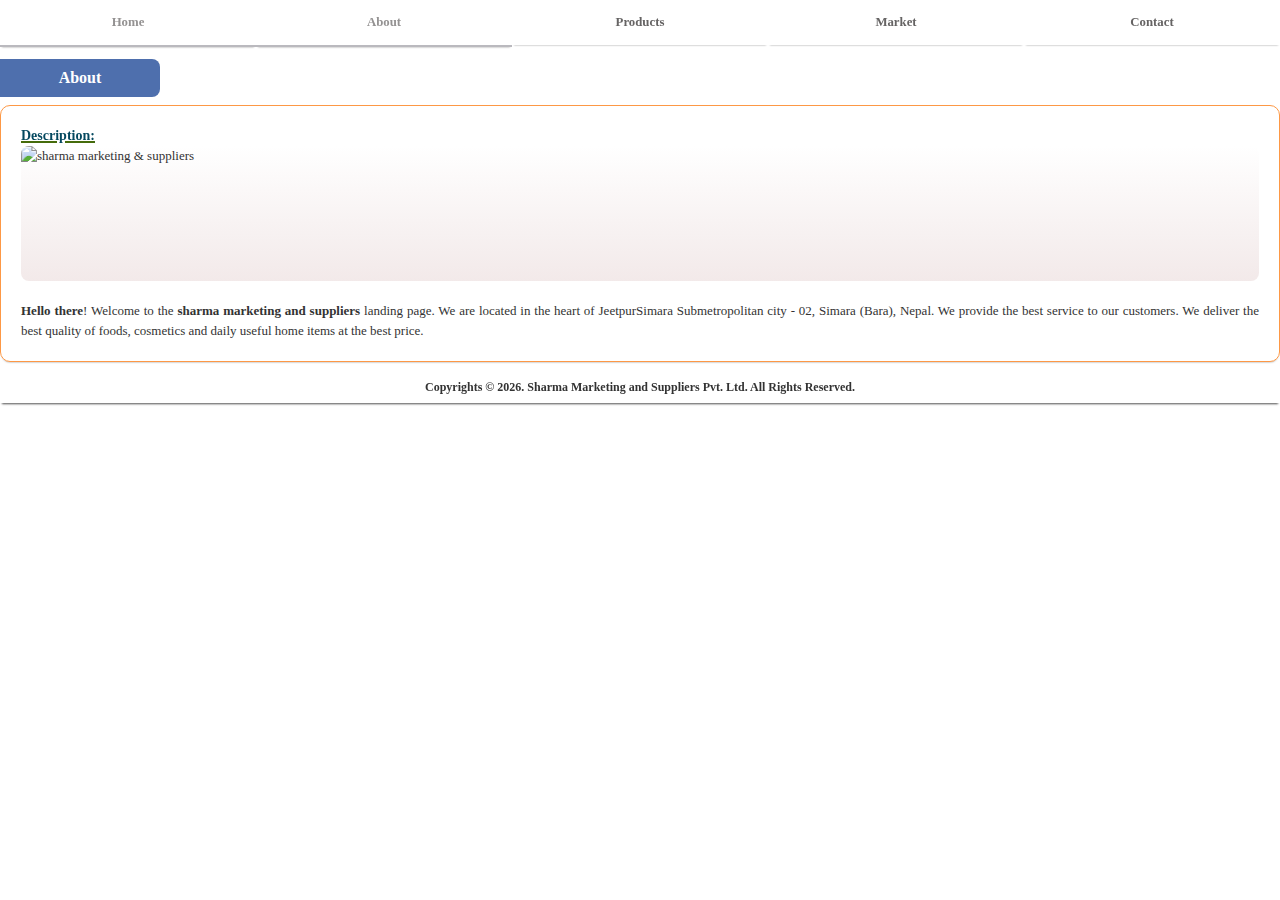
==== ab.html @ 4df60110 "Add files via upload" ====
<!DOCTYPE html>
<html lang="en">

<head>
  <meta charset="UTF-8" />
  <meta name="viewport" content="width=device-width, initial-scale=1.0" />
  <title>SMS • About</title>

  <link rel="shortcut icon" href="company_logo/logo.jpg" type="image/x-icon" />

  <script src="https://code.jquery.com/jquery-3.6.3.js"></script>
  <link rel="stylesheet" href="https://cdnjs.cloudflare.com/ajax/libs/font-awesome/4.7.0/css/font-awesome.min.css" />

  <script src="ab.js"></script>
  <link rel="stylesheet" href="ab.css" />
</head>

<body onscroll="show()">
  <div class="header">
    <a>
      <div class="bar">
        <div class="bar1"></div>
        <div class="bar2"></div>
      </div>

      <div id="cross" style="display: none" onclick="document.body.style.overflow = 'auto'">
        <div class="bar3"></div>
        <div class="bar4"></div>
      </div>
    </a>
    <div class="h1">
      <h1>Sharma Marketing and Suppliers Pvt. Ltd.</h1>
    </div>
    <div class="menu">
      <!-- <hr /> -->

      <div class="logo">
        <img src="company_logo/logo.jpg" alt="Company Logo" />
      </div>

      <ul>
        <li>
          <a href="index.html">Home</a>
        </li>

        <li>
          <a href="ab.html" class="active">About</a>
        </li>

        <li>
          <a href="product.html">Products</a>
        </li>

        <li>
          <a href="market.html">Market</a>
        </li>

        <li>
          <a href="contact.html">Contact</a>
        </li>
      </ul>
      <br /><br />
      <div class="clock">
        <iframe scrolling="no" border="0" frameborder="0" marginwidth="0" marginheight="0" allowtransparency="true"
          src="https://www.ashesh.com.np/linknepali-time.php?time_only=no&font_color=333333&aj_time=yes&font_size=14&line_brake=1&api=232170o417"
          width="195" height="45"></iframe>
      </div>
    </div>
  </div>

  <header>
    <div class="navbar">
      <a href="index.html">Home</a>
      <a href="ab.html" class="active">About</a>
      <a href="product.html">Products</a>
      <a href="market.html">Market</a>
      <a href="contact.html">Contact</a>
    </div>
  </header>

  <a href="#top" id="scrolling">Go to Top &#9650;</a>

  <br /><br /><br />

  <div id="page">
    <div class="title">
      <p>About</p>
    </div>

    <div class="about-text">
      <div class="desc-title">Description:</div>
      <img src="company_logo/logo.jpg" alt="sharma marketing & suppliers" class="profilepic" />
      <br />
      <b>Hello there</b>! Welcome to the
      <b>sharma marketing and suppliers</b> landing page. We are located in
      the heart of JeetpurSimara Submetropolitan city - 02, Simara (Bara),
      Nepal. We provide the best service to our customers. We deliver the best
      quality of foods, cosmetics and daily useful home items at the best
      price.
    </div>

  </div>

  <footer class="copyright">
    Copyrights &copy;
    <script>
      document.write(new Date().getFullYear());
    </script>. Sharma Marketing and Suppliers Pvt. Ltd. All Rights
    Reserved.
  </footer>

  <script>
    function show() {
      var x = document.getElementById("scrolling");
      if (
        document.body.scrollTop > 80 ||
        document.documentElement.scrollTop > 80
      ) {
        x.style.display = "initial";
      } else {
        x.style.display = "none";
      }
    }
  </script>

</body>

</html>
---- ab.css ----
* {
  box-sizing: border-box;
  padding: 0;
  margin: 0;
}

html {
  font-family: verdana;
  scroll-behavior: smooth;
}

body {
  padding: 0;
  margin: 0;
  -webkit-tap-highlight-color: none;
  -webkit-tap-highlight-color: transparent;
}

::selection {
  background: #b88080d7;
  color: #ffffff;
}

/* Extra small devices (phones, 600px and down) */

@media only screen and (max-width: 600px) {
  div.header {
    background-color: rgba(255, 255, 255, 0.288);
    backdrop-filter: blur(8px);
    box-shadow: 0 2px 2px -2px rgba(0, 0, 0, 0.685);
    user-select: none;
    position: fixed;
    top: 0;
    width: 100%;
    display: initial;
    padding: 12px 10px;
    border-bottom-right-radius: 25px;
    border-bottom-left-radius: 25px;
  }

  div.bar,
  div#cross {
    float: left;
    width: auto;
    margin-left: 2%;
    margin-top: 2%;
    cursor: pointer;
    padding: 7px;
  }

  div.bar:hover,
  div#cross:hover {
    background-color: rgb(229, 228, 230);
    padding: 7px;
    border-radius: 10px;
    width: auto;
  }

  div.bar:active,
  div#cross:active {
    background-color: rgb(235, 235, 235);
    padding: 7px;
    border-radius: 10px;
    width: auto;
  }

  div.bar1,
  div.bar2,
  div.bar3,
  div.bar4 {
    padding: 1.6px;
    margin: 3px;
    width: 20px;
    background-color: #837f7f;
    border-radius: 50px;
  }

  div.bar3 {
    transform: rotate(135deg) translate(2px, -1px);
  }

  div.bar4 {
    transform: rotate(-135deg) translate(2.8px, 2.5px);
  }

  div.h1 {
    color: #5e5d5d;
    text-align: center;
    text-transform: uppercase;
    font-size: 0.4em;
    left: 0;
    right: 0;
    padding: 7px;
    margin-top: 7px;
  }

  div.h1 h1 {
    background: linear-gradient(180deg, rgb(12, 74, 95), rgb(6, 119, 156));
    background-clip: text;
    -webkit-background-clip: text;
    color: transparent;
  }

  /* 
  hr {
    margin-top: 20px;
    margin-bottom: 10px;
    max-width: 85%;
    margin-left: auto;
    margin-right: auto;
    left: 0;
    right: 0;
  } */

  header {
    display: none;
    position: static;
  }

  div.logo img {
    float: right;
    display: block;
    max-width: 35%;
    margin: 10px;
    margin-right: 25%;
    padding: 3px;
    border-radius: 50%;
    background-color: #dfa6a6e5;
    transition: background-color 0.3s;
  }

  div.menu {
    display: none;
    /* height: 100vh; */
    margin-left: 50px;
    max-height: fit-content;
    margin-top: 20px;
  }

  div.menu ul {
    list-style-type: none;
    max-width: fit-content;
  }

  div.menu ul li a {
    display: block;
    padding: 5px;
    color: #5f5e5e;
    padding: 12px 5px;
    text-decoration: none;
    font-size: 14px;
    user-select: none;
    cursor: pointer;
    border-radius: 5px;
  }

  div.menu ul li {
    margin-left: 5%;
    max-width: 85%;
    /* border-bottom: 1px solid #b8b7b7; */
  }

  /* div.menu ul li:nth-child(6) {
    border-bottom: none;
  }

  div.menu ul li:nth-child(1) {
    border-top: none;
  } */

  div.menu ul li a:hover {
    color: #3b3b3b;
    /* background-color: rgb(199, 196, 196); */
    text-decoration: underline #945353 2px;
  }

  div.menu ul li a.active {
    color: #3b3b3b;
    font-weight: bold;
    text-decoration: underline #945353 2px;
  }

  div.menu div.clock {
    padding: 8px 5px;
    box-shadow: 0 2px 2px -2px rgba(0, 0, 0, 0.664);
    max-width: fit-content;
    margin: auto;
  }

  div.navbar a {
    display: none;
  }

  div#page {
    margin-top: 4%;
    margin-bottom: 10px;
  }

  div#page div.title p {
    background-color: rgb(78, 111, 173);
    color: white;
    margin: 5px 0 5px 0px;
    padding: 8px 5px;
    width: 8em;
    text-align: center;
    border-top-right-radius: 8px;
    border-bottom-right-radius: 8px;
    font-weight: bold;
    font-size: small;
  }

  div#page div.about-text {
    padding: 20px;
    max-width: 85%;
    text-align: start;
    text-align: end;
    text-align: left;
    text-align: right;
    text-align: center;
    text-align: justify;
    color: #fff;
    font-size: small;
    border-radius: 10px;
    line-height: 20px;
    background-color: rgba(255, 255, 255, 0.336);
    box-shadow: 0 2px 2px -2px rgba(0, 0, 0, 0.5);
    color: #333;
    border: 1px solid rgb(253, 152, 69);
    display: block;
    margin-top: 8px;
    margin-bottom: 8px;
    margin-left: auto;
    margin-right: auto;
  }

  div#page div.about-text .profilepic {
    background-image: linear-gradient(rgba(255, 255, 255, 0.911),
        rgba(230, 212, 212, 0.5));
    margin: auto;
    border-radius: 8px;
    width: auto;
    height: 135px;
    object-fit: cover;
    display: block;
    /* position: relative; */
  }

  div#page div.about-text div.desc-title {
    background: linear-gradient(180deg, rgb(4, 72, 95), rgb(4, 72, 95));
    background-clip: text;
    -webkit-background-clip: text;
    color: transparent;
    font-size: 14px;
    font-weight: bold;
    text-decoration: underline 1.5px rgb(69, 107, 11);
  }

  #scrolling {
    font-size: small;
    color: rgb(252, 191, 101);
    width: 20%;

    display: none;
    /* Hidden by default */
    position: fixed;
    /* Fixed/sticky position */
    bottom: 40px;
    /* Place the button at the bottom of the page */
    right: 20px;
    /* Place the button 30px from the right */
    z-index: 99;
    border-radius: 5px;
    text-align: center;
    text-decoration: none;
    padding: 5px;
    background-color: rgba(63, 11, 22, 0.918);
    box-shadow: 0 2px 5px -2px rgb(116, 79, 79);
    border: 1px solid rgb(255, 204, 160);
    user-select: none;
    cursor: pointer;
  }

  #scrolling:active {
    background-color: rgba(151, 6, 38, 0.918);
  }

  footer.copyright {
    background-color: rgba(255, 255, 255, 0.288);
    backdrop-filter: blur(8px);
    box-shadow: 0 2px 2px -2px rgba(0, 0, 0, 0.685);
    color: #333;
    margin-bottom: 0;
    font-size: 12px;
    padding: 8px 5px;
    text-align: center;
    font-weight: bold;
    user-select: none;
  }
}

/* Small devices (portrait tablets and large phones, 600px and up) */

@media only screen and (min-width: 600px) {
  div.header {
    display: none;
  }

  header {
    display: initial;
    user-select: none;
  }

  .navbar {
    width: 100%;
    position: sticky;
    top: 0;
  }

  .navbar a {
    text-decoration: none;
    float: left;
    text-align: center;
    width: 20%;
    font-size: 0.8em;
    background-color: rgb(255, 255, 255);
    backdrop-filter: blur(20px);
    box-shadow: 0 2px 2px -2px rgba(0, 0, 0, 0.4);
    color: #666464;
    padding: 15px 8px;
    display: initial;
    font-weight: bold;
    transition: width 5s;
  }

  .navbar a.active {
    border-bottom: 2px solid rgb(186, 185, 190);
    color: #949292;
  }

  .navbar a:hover {
    border-bottom: 2px solid rgb(186, 185, 190);
    color: #949292;
    transition: width 5s;
  }

  div.navbar a {
    display: initial;
  }

  div#page {
    margin-bottom: 10px;
  }

  div#page div.title p {
    background-color: rgb(78, 111, 173);
    color: white;
    margin: 5px 0 5px 0px;
    padding: 8px 5px;
    width: 8em;
    text-align: center;
    border-top-right-radius: 8px;
    border-bottom-right-radius: 8px;
    font-weight: bold;
    font-size: small;
  }

  div#page div.about-text {
    padding: 20px;
    max-width: 85%;
    text-align: start;
    text-align: end;
    text-align: left;
    text-align: right;
    text-align: center;
    text-align: justify;
    color: #fff;
    font-size: small;
    border-radius: 10px;
    line-height: 20px;
    background-color: rgba(255, 255, 255, 0.336);
    box-shadow: 0 2px 2px -2px rgba(0, 0, 0, 0.5);
    color: #333;
    border: 1px solid rgb(253, 152, 69);
    display: block;
    margin-top: 8px;
    margin-bottom: 8px;
    margin-left: auto;
    margin-right: auto;
  }

  div#page div.about-text .profilepic {
    background-image: linear-gradient(rgba(255, 255, 255, 0.911),
        rgba(230, 212, 212, 0.5));
    margin: auto;
    border-radius: 8px;
    width: auto;
    height: 135px;
    object-fit: cover;
    display: block;
    /* position: relative; */
  }

  div#page div.about-text div.desc-title {
    background: linear-gradient(180deg, rgb(4, 72, 95), rgb(4, 72, 95));
    background-clip: text;
    -webkit-background-clip: text;
    color: transparent;
    font-size: 14px;
    font-weight: bold;
    text-decoration: underline 1.5px rgb(69, 107, 11);
  }

  div#page div.contact-info {
    max-width: fit-content;
    display: block;
    background-color: rgba(255, 255, 255, 0.336);
    box-shadow: 0 2px 2px -2px rgba(0, 0, 0, 0.5);
    margin: auto;
    border-radius: 15px;
    padding: 15px;
    border: 1px solid rgb(206, 182, 49);
    z-index: 0;
  }

  div#page div.contact-info p {
    font-size: 0.9rem;
    color: rgb(43, 43, 41);
    font-weight: bold;
  }

  div#page div.contact-info ul {
    list-style-type: none;
  }

  div#page div.contact-info ul li {
    margin: 8px;
  }

  div#page div.contact-info ul li i {
    background: none;
    color: rgb(37, 28, 28);
    font-size: 14px;
  }

  div#page div.contact-info ul li a {
    color: rgb(37, 28, 28);
    text-decoration: none;
    background: none;
    font-size: 14px;
    padding: 5px;
    border-radius: 10px;
  }

  div#page div.contact-info ul li a:hover {
    background-color: #a7a4a441;
  }

  #scrolling {
    font-size: small;
    color: rgb(252, 191, 101);
    width: 20%;

    display: none;
    /* Hidden by default */
    position: fixed;
    /* Fixed/sticky position */
    bottom: 40px;
    /* Place the button at the bottom of the page */
    right: 20px;
    /* Place the button 30px from the right */
    z-index: 99;
    border-radius: 5px;
    text-align: center;
    text-decoration: none;
    padding: 5px;
    background-color: rgba(63, 11, 22, 0.918);
    box-shadow: 0 2px 5px -2px rgb(116, 79, 79);
    border: 1px solid rgb(255, 204, 160);
    user-select: none;
    cursor: pointer;
  }

  #scrolling:active {
    background-color: rgba(151, 6, 38, 0.918);
  }

  footer.copyright {
    background-color: rgba(255, 255, 255, 0.288);
    backdrop-filter: blur(8px);
    box-shadow: 0 3px 2px -2px rgba(0, 0, 0, 0.685);
    color: #333;
    margin-bottom: 0;
    font-size: 12px;
    padding: 8px 5px;
    text-align: center;
    font-weight: bold;
    user-select: none;
  }
}

/* Medium devices (landscape tablets, 768px and up) */

@media only screen and (min-width: 768px) {
  div.header {
    display: none;
  }

  header {
    display: initial;
    user-select: none;
  }

  .navbar {
    width: 100%;
    position: sticky;
    top: 0;
  }

  .navbar a {
    text-decoration: none;
    float: left;
    text-align: center;
    width: 20%;
    font-size: 0.8em;
    background-color: rgb(255, 255, 255);
    backdrop-filter: blur(20px);
    box-shadow: 0 2px 2px -2px rgba(0, 0, 0, 0.4);
    color: #666464;
    padding: 15px 8px;
    display: initial;
    font-weight: bold;
    transition: width 5s;
  }

  .navbar a.active {
    border-bottom: 2px solid rgb(186, 185, 190);
    color: #949292;
  }

  .navbar a:hover {
    border-bottom: 2px solid rgb(186, 185, 190);
    color: #949292;
    transition: width 5s;
  }

  div.navbar a {
    display: initial;
  }

  div#page {
    margin-bottom: 10px;
  }

  div#page div.title p {
    background-color: rgb(78, 111, 173);
    color: white;
    margin: 5px 0 5px 0px;
    padding: 8px 5px;
    width: 8em;
    text-align: center;
    border-top-right-radius: 8px;
    border-bottom-right-radius: 8px;
    font-weight: bold;
    font-size: small;
  }

  div#page div.about-text {
    padding: 20px;
    max-width: 85%;
    text-align: start;
    text-align: end;
    text-align: left;
    text-align: right;
    text-align: center;
    text-align: justify;
    color: #fff;
    font-size: small;
    border-radius: 10px;
    line-height: 20px;
    background-color: rgba(255, 255, 255, 0.336);
    box-shadow: 0 2px 2px -2px rgba(0, 0, 0, 0.5);
    color: #333;
    border: 1px solid rgb(253, 152, 69);
    display: block;
    margin-top: 8px;
    margin-bottom: 8px;
    margin-left: auto;
    margin-right: auto;
  }

  div#page div.about-text .profilepic {
    background-image: linear-gradient(rgba(255, 255, 255, 0.911),
        rgba(230, 212, 212, 0.5));
    margin: auto;
    border-radius: 8px;
    width: auto;
    height: 135px;
    object-fit: cover;
    display: block;
    /* position: relative; */
  }

  div#page div.about-text div.desc-title {
    background: linear-gradient(180deg, rgb(4, 72, 95), rgb(4, 72, 95));
    background-clip: text;
    -webkit-background-clip: text;
    color: transparent;
    font-size: 14px;
    font-weight: bold;
    text-decoration: underline 1.5px rgb(69, 107, 11);
  }

  div#page div.contact-info {
    max-width: fit-content;
    display: block;
    background-color: rgba(255, 255, 255, 0.336);
    box-shadow: 0 2px 2px -2px rgba(0, 0, 0, 0.5);
    margin: auto;
    border-radius: 15px;
    padding: 15px;
    border: 1px solid rgb(206, 182, 49);
    font-family: system-ui, -apple-system, BlinkMacSystemFont, 'Segoe UI', Roboto, Oxygen, Ubuntu, Cantarell, 'Open Sans', 'Helvetica Neue', sans-serif;
    z-index: 0;
  }

  div#page div.contact-info p {
    font-size: 0.9rem;
    color: rgb(43, 43, 41);
    font-weight: bold;
  }

  div#page div.contact-info ul {
    list-style-type: none;
  }

  div#page div.contact-info ul li {
    margin: 8px;
  }

  div#page div.contact-info ul li i {
    background: none;
    color: rgb(37, 28, 28);
    font-size: 14px;
  }

  div#page div.contact-info ul li a {
    color: rgb(37, 28, 28);
    text-decoration: none;
    background: none;
    font-size: 14px;
    padding: 5px;
    border-radius: 10px;
  }

  div#page div.contact-info ul li a:hover {
    background-color: #a7a4a441;
  }

  #scrolling {
    font-size: small;
    color: rgb(252, 191, 101);
    width: 20%;

    display: none;
    /* Hidden by default */
    position: fixed;
    /* Fixed/sticky position */
    bottom: 40px;
    /* Place the button at the bottom of the page */
    right: 20px;
    /* Place the button 30px from the right */
    z-index: 99;
    border-radius: 5px;
    text-align: center;
    text-decoration: none;
    padding: 5px;
    background-color: rgba(63, 11, 22, 0.918);
    box-shadow: 0 2px 5px -2px rgb(116, 79, 79);
    border: 1px solid rgb(255, 204, 160);
    user-select: none;
    cursor: pointer;
  }

  #scrolling:active {
    background-color: rgba(151, 6, 38, 0.918);
  }

  footer.copyright {
    background-color: rgba(255, 255, 255, 0.288);
    backdrop-filter: blur(8px);
    box-shadow: 0 3px 2px -2px rgba(0, 0, 0, 0.685);
    color: #333;
    margin-bottom: 0;
    font-size: 12px;
    padding: 8px 5px;
    text-align: center;
    font-weight: bold;
    user-select: none;
  }
}

/* Large devices (laptops/desktops, 992px and up) */

@media only screen and (min-width: 992px) {
  div.header {
    display: none;
  }

  header {
    display: initial;
    user-select: none;
  }

  .navbar {
    width: 100%;
    position: sticky;
    top: 0;
  }

  .navbar a {
    text-decoration: none;
    float: left;
    text-align: center;
    width: 20%;
    font-size: 0.8em;
    background-color: rgb(255, 255, 255);
    backdrop-filter: blur(20px);
    box-shadow: 0 2px 2px -2px rgba(0, 0, 0, 0.4);
    color: #666464;
    padding: 15px 8px;
    display: initial;
    font-weight: bold;
    transition: width 5s;
  }

  .navbar a.active {
    border-bottom: 2px solid rgb(186, 185, 190);
    color: #949292;
  }

  .navbar a:hover {
    border-bottom: 2px solid rgb(186, 185, 190);
    color: #949292;
    transition: width 5s;
  }

  div.navbar a {
    display: initial;
  }

  div#page {
    margin-bottom: 10px;
  }

  div#page div.title p {
    background-color: rgb(78, 111, 173);
    color: white;
    margin: 5px 0 5px 0px;
    padding: 8px 5px;
    width: 8em;
    text-align: center;
    border-top-right-radius: 8px;
    border-bottom-right-radius: 8px;
    font-weight: bold;
    font-size: small;
  }

  div#page div.about-text {
    padding: 20px;
    max-width: 85%;
    text-align: start;
    text-align: end;
    text-align: left;
    text-align: right;
    text-align: center;
    text-align: justify;
    color: #fff;
    font-size: small;
    border-radius: 10px;
    line-height: 20px;
    background-color: rgba(255, 255, 255, 0.336);
    box-shadow: 0 2px 2px -2px rgba(0, 0, 0, 0.5);
    color: #333;
    border: 1px solid rgb(253, 152, 69);
    display: block;
    margin-top: 8px;
    margin-bottom: 8px;
    margin-left: auto;
    margin-right: auto;
  }

  div#page div.about-text .profilepic {
    background-image: linear-gradient(rgba(255, 255, 255, 0.911),
        rgba(230, 212, 212, 0.5));
    margin: auto;
    border-radius: 8px;
    width: auto;
    height: 135px;
    object-fit: cover;
    display: block;
    /* position: relative; */
  }

  div#page div.about-text div.desc-title {
    background: linear-gradient(180deg, rgb(4, 72, 95), rgb(4, 72, 95));
    background-clip: text;
    -webkit-background-clip: text;
    color: transparent;
    font-size: 14px;
    font-weight: bold;
    text-decoration: underline 1.5px rgb(69, 107, 11);
  }

  div#page div.contact-info {
    max-width: fit-content;
    display: block;
    background-color: rgba(255, 255, 255, 0.336);
    box-shadow: 0 2px 2px -2px rgba(0, 0, 0, 0.5);
    margin: auto;
    border-radius: 15px;
    padding: 15px;
    border: 1px solid rgb(206, 182, 49);
    font-family: system-ui, -apple-system, BlinkMacSystemFont, 'Segoe UI', Roboto, Oxygen, Ubuntu, Cantarell, 'Open Sans', 'Helvetica Neue', sans-serif;
    z-index: 0;
  }

  div#page div.contact-info p {
    font-size: 0.9rem;
    color: rgb(43, 43, 41);
    font-weight: bold;
  }

  div#page div.contact-info ul {
    list-style-type: none;
  }

  div#page div.contact-info ul li {
    margin: 8px;
  }

  div#page div.contact-info ul li i {
    background: none;
    color: rgb(37, 28, 28);
    font-size: 14px;
  }

  div#page div.contact-info ul li a {
    color: rgb(37, 28, 28);
    text-decoration: none;
    background: none;
    font-size: 14px;
    padding: 5px;
    border-radius: 10px;
  }

  div#page div.contact-info ul li a:hover {
    background-color: #a7a4a441;
  }

  #scrolling {
    font-size: small;
    color: rgb(252, 191, 101);
    width: 20%;

    display: none;
    /* Hidden by default */
    position: fixed;
    /* Fixed/sticky position */
    bottom: 40px;
    /* Place the button at the bottom of the page */
    right: 20px;
    /* Place the button 30px from the right */
    z-index: 99;
    border-radius: 5px;
    text-align: center;
    text-decoration: none;
    padding: 5px;
    background-color: rgba(63, 11, 22, 0.918);
    box-shadow: 0 2px 5px -2px rgb(116, 79, 79);
    border: 1px solid rgb(255, 204, 160);
    user-select: none;
    cursor: pointer;
  }

  #scrolling:active {
    background-color: rgba(151, 6, 38, 0.918);
  }

  footer.copyright {
    background-color: rgba(255, 255, 255, 0.288);
    backdrop-filter: blur(8px);
    box-shadow: 0 3px 2px -2px rgba(0, 0, 0, 0.685);
    color: #333;
    margin-bottom: 0;
    font-size: 12px;
    padding: 8px 5px;
    text-align: center;
    font-weight: bold;
    user-select: none;
  }
}

/* Extra large devices (large laptops and desktops, 1200px and up) */
@media only screen and (min-width: 1200px) {

  header {
    display: initial;
    user-select: none;
  }

  .navbar {
    width: 100%;
    position: sticky;
    top: 0;
  }

  .navbar a {
    text-decoration: none;
    float: left;
    text-align: center;
    width: 20%;
    font-size: 0.8em;
    background-color: rgb(255, 255, 255);
    backdrop-filter: blur(20px);
    box-shadow: 0 2px 2px -2px rgba(0, 0, 0, 0.4);
    color: #666464;
    padding: 15px 8px;
    display: initial;
    font-weight: bold;
    transition: width 5s;
  }

  .navbar a.active {
    border-bottom: 2px solid rgb(186, 185, 190);
    color: #949292;
  }

  .navbar a:hover {
    border-bottom: 2px solid rgb(186, 185, 190);
    color: #949292;
    transition: width 5s;
  }

  div#page {
    margin-bottom: 10px;
  }

  div#page div.title p {
    background-color: rgb(78, 111, 173);
    color: white;
    margin: 5px 0 5px 0px;
    padding: 10px;
    width: 10em;
    text-align: center;
    border-top-right-radius: 8px;
    border-bottom-right-radius: 8px;
    font-weight: bold;
    font-size: medium;
  }

  div#page div.about-text {
    padding: 20px;
    max-width: fit-content;
    text-align: start;
    text-align: end;
    text-align: left;
    text-align: right;
    text-align: center;
    text-align: justify;
    color: #fff;
    font-size: small;
    border-radius: 10px;
    line-height: 20px;
    background-color: rgba(255, 255, 255, 0.336);
    box-shadow: 0 2px 2px -2px rgba(0, 0, 0, 0.5);
    color: #333;
    border: 1px solid rgb(253, 152, 69);
    display: block;
    margin-top: 8px;
    margin-bottom: 8px;
    margin-left: auto;
    margin-right: auto;
  }

  div#page div.about-text .profilepic {
    background-image: linear-gradient(rgba(255, 255, 255, 0.911),
        rgba(230, 212, 212, 0.5));
    margin: auto;
    border-radius: 8px;
    width: auto;
    height: 135px;
    object-fit: cover;
    display: block;
    /* position: relative; */
  }

  div#page div.about-text div.desc-title {
    background: linear-gradient(180deg, rgb(4, 72, 95), rgb(4, 72, 95));
    background-clip: text;
    -webkit-background-clip: text;
    color: transparent;
    font-size: 14px;
    font-weight: bold;
    text-decoration: underline 1.5px rgb(69, 107, 11);
  }

  div#page div.contact-info {
    max-width: fit-content;
    display: block;
    background-color: rgba(255, 255, 255, 0.336);
    box-shadow: 0 2px 2px -2px rgba(0, 0, 0, 0.5);
    margin: auto;
    border-radius: 15px;
    padding: 15px;
    border: 1px solid rgb(206, 182, 49);
    font-family: system-ui, -apple-system, BlinkMacSystemFont, 'Segoe UI', Roboto, Oxygen, Ubuntu, Cantarell, 'Open Sans', 'Helvetica Neue', sans-serif;
    z-index: 0;
  }

  div#page div.contact-info p {
    font-size: 0.9rem;
    color: rgb(43, 43, 41);
    font-weight: bold;
  }

  div#page div.contact-info ul {
    list-style-type: none;
  }

  div#page div.contact-info ul li {
    margin: 8px;
  }

  div#page div.contact-info ul li i {
    background: none;
    color: rgb(37, 28, 28);
    font-size: 14px;
  }

  div#page div.contact-info ul li a {
    color: rgb(37, 28, 28);
    text-decoration: none;
    background: none;
    font-size: 14px;
    padding: 5px;
    border-radius: 10px;
  }

  div#page div.contact-info ul li a:hover {
    background-color: #a7a4a441;
  }

  #scrolling {
    font-size: 12px;
    color: rgb(19, 51, 61);
    width: 22%;
    position: fixed;
    bottom: 40%;
    margin-left: 80%;
    text-align: center;
    text-decoration: none;
    padding: 8px 5px;
    box-shadow: 0 2px 5px -2px rgba(116, 79, 79, 0.795);
    border: 1px solid rgb(255, 204, 160);
    user-select: none;
    display: none;
  }

  #scrolling:active {
    background-color: rgb(229, 228, 230);
  }

  footer.copyright {
    background-color: rgba(255, 255, 255, 0.288);
    backdrop-filter: blur(8px);
    box-shadow: 0 3px 2px -2px rgba(0, 0, 0, 0.685);
    color: #333;
    margin-bottom: 0;
    font-size: 12px;
    padding: 8px 5px;
    text-align: center;
    font-weight: bold;
    user-select: none;
  }

}
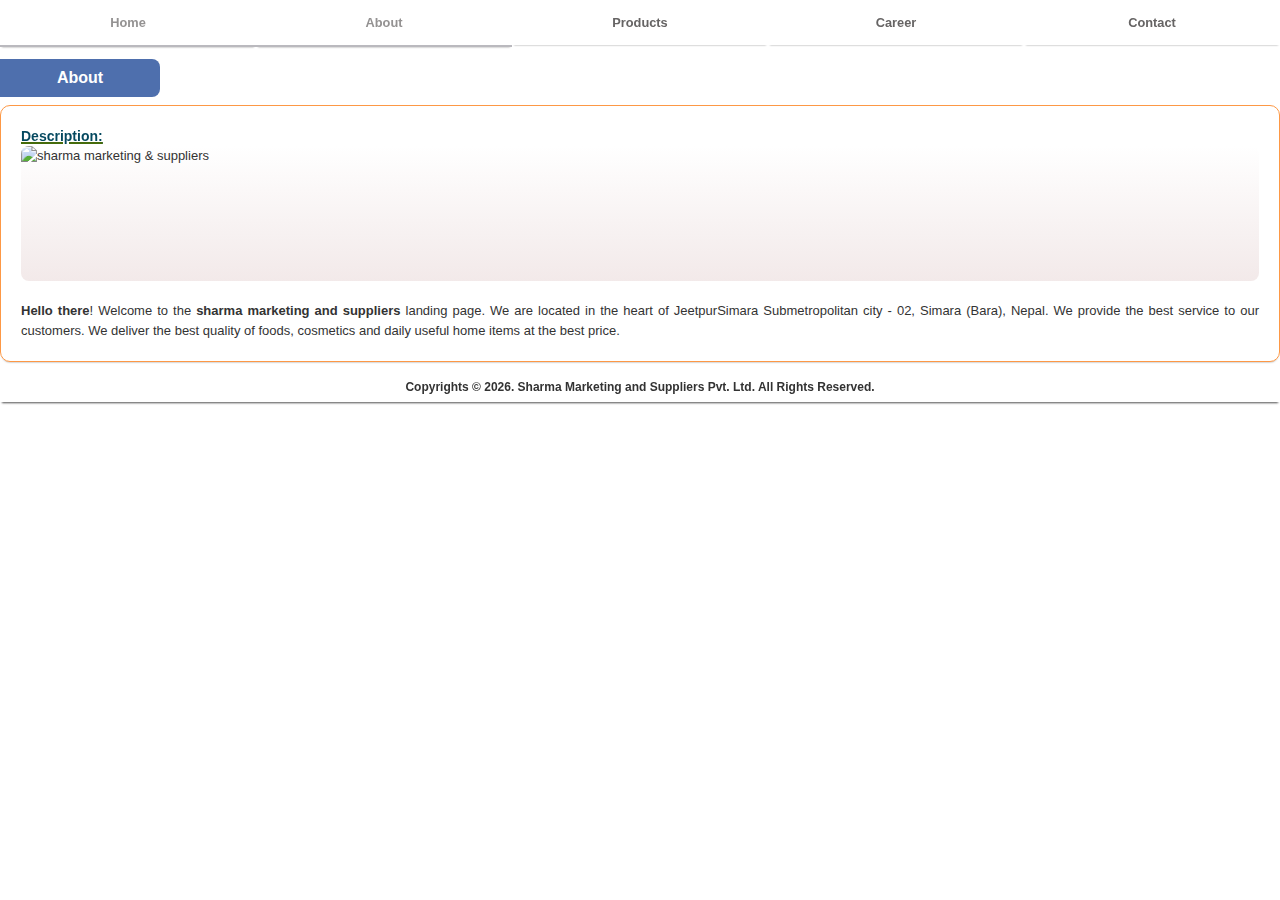
==== commit a351c955: "Add files via upload" ====
--- a/ab.html
+++ b/ab.html
@@ -52,7 +52,7 @@
         </li>
 
         <li>
-          <a href="market.html">Market</a>
+          <a href="career.html">Career</a>
         </li>
 
         <li>
@@ -73,7 +73,7 @@
       <a href="index.html">Home</a>
       <a href="ab.html" class="active">About</a>
       <a href="product.html">Products</a>
-      <a href="market.html">Market</a>
+      <a href="career.html">Career</a>
       <a href="contact.html">Contact</a>
     </div>
   </header>
--- a/ab.css
+++ b/ab.css
@@ -5,7 +5,7 @@
 }
 
 html {
-  font-family: verdana;
+  font-family: Geneva, Verdana, sans-serif;
   scroll-behavior: smooth;
 }
 
@@ -33,7 +33,7 @@
     top: 0;
     width: 100%;
     display: initial;
-    padding: 12px 10px;
+    padding: 8px;
     border-bottom-right-radius: 25px;
     border-bottom-left-radius: 25px;
   }
@@ -99,18 +99,9 @@
     background-clip: text;
     -webkit-background-clip: text;
     color: transparent;
-  }
-
-  /* 
-  hr {
-    margin-top: 20px;
-    margin-bottom: 10px;
-    max-width: 85%;
-    margin-left: auto;
-    margin-right: auto;
-    left: 0;
-    right: 0;
-  } */
+    /* border-bottom: 1px solid #b8b7b7; */
+
+  }
 
   header {
     display: none;
@@ -160,14 +151,6 @@
     /* border-bottom: 1px solid #b8b7b7; */
   }
 
-  /* div.menu ul li:nth-child(6) {
-    border-bottom: none;
-  }
-
-  div.menu ul li:nth-child(1) {
-    border-top: none;
-  } */
-
   div.menu ul li a:hover {
     color: #3b3b3b;
     /* background-color: rgb(199, 196, 196); */
@@ -192,12 +175,12 @@
   }
 
   div#page {
-    margin-top: 4%;
+    margin-top: 2%;
     margin-bottom: 10px;
   }
 
   div#page div.title p {
-    background-color: rgb(78, 111, 173);
+    background-color: rgb(207, 128, 25);
     color: white;
     margin: 5px 0 5px 0px;
     padding: 8px 5px;
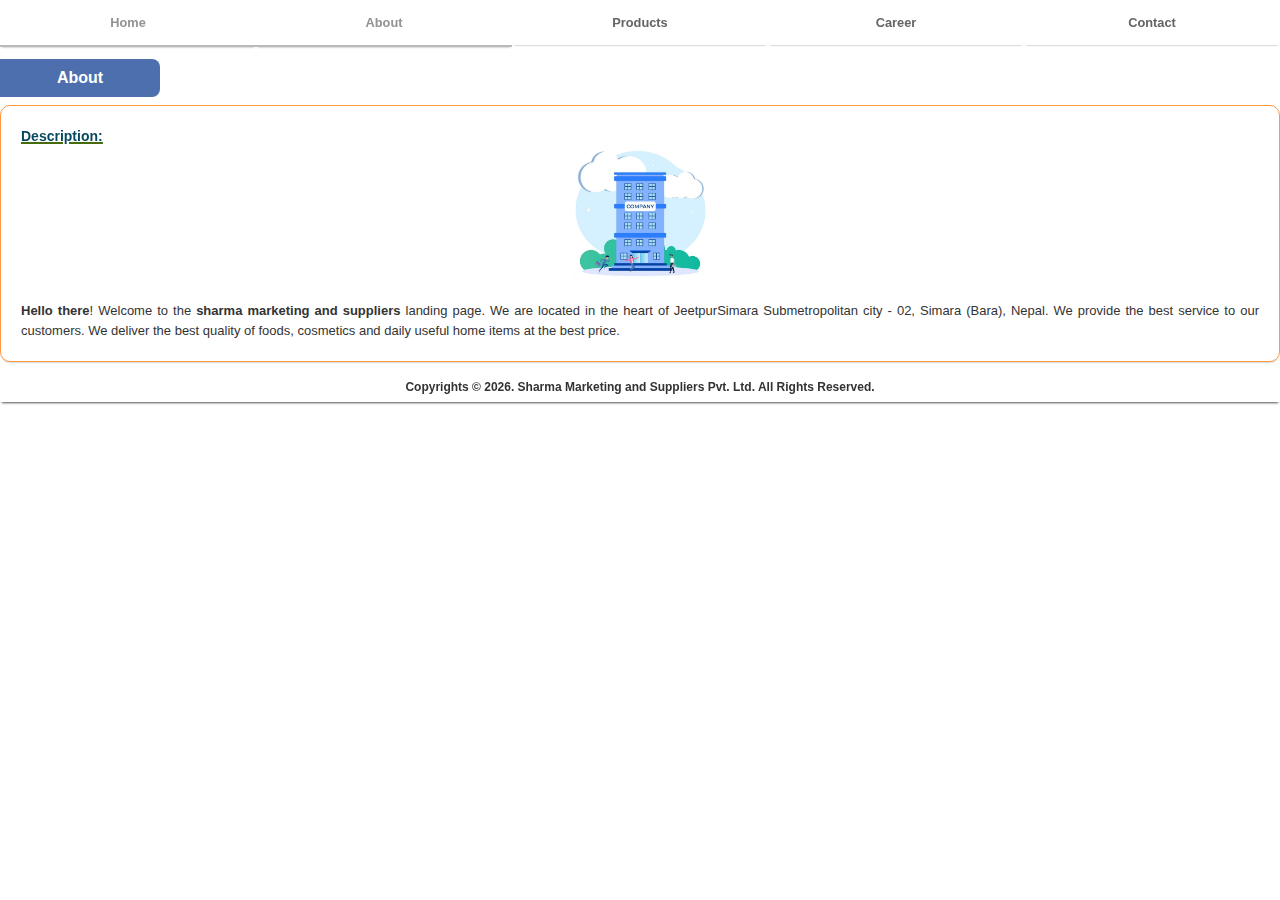
==== commit 9493802d: "Update ab.html" ====
--- a/ab.html
+++ b/ab.html
@@ -6,7 +6,7 @@
   <meta name="viewport" content="width=device-width, initial-scale=1.0" />
   <title>SMS • About</title>
 
-  <link rel="shortcut icon" href="company_logo/logo.jpg" type="image/x-icon" />
+  <link rel="shortcut icon" href="logo.jpg" type="image/x-icon" />
 
   <script src="https://code.jquery.com/jquery-3.6.3.js"></script>
   <link rel="stylesheet" href="https://cdnjs.cloudflare.com/ajax/libs/font-awesome/4.7.0/css/font-awesome.min.css" />
@@ -35,7 +35,7 @@
       <!-- <hr /> -->
 
       <div class="logo">
-        <img src="company_logo/logo.jpg" alt="Company Logo" />
+        <img src="logo.jpg" alt="Company Logo" />
       </div>
 
       <ul>
@@ -89,7 +89,7 @@
 
     <div class="about-text">
       <div class="desc-title">Description:</div>
-      <img src="company_logo/logo.jpg" alt="sharma marketing & suppliers" class="profilepic" />
+      <img src="logo.jpg" alt="sharma marketing & suppliers" class="profilepic" />
       <br />
       <b>Hello there</b>! Welcome to the
       <b>sharma marketing and suppliers</b> landing page. We are located in
@@ -125,4 +125,4 @@
 
 </body>
 
-</html>+</html>
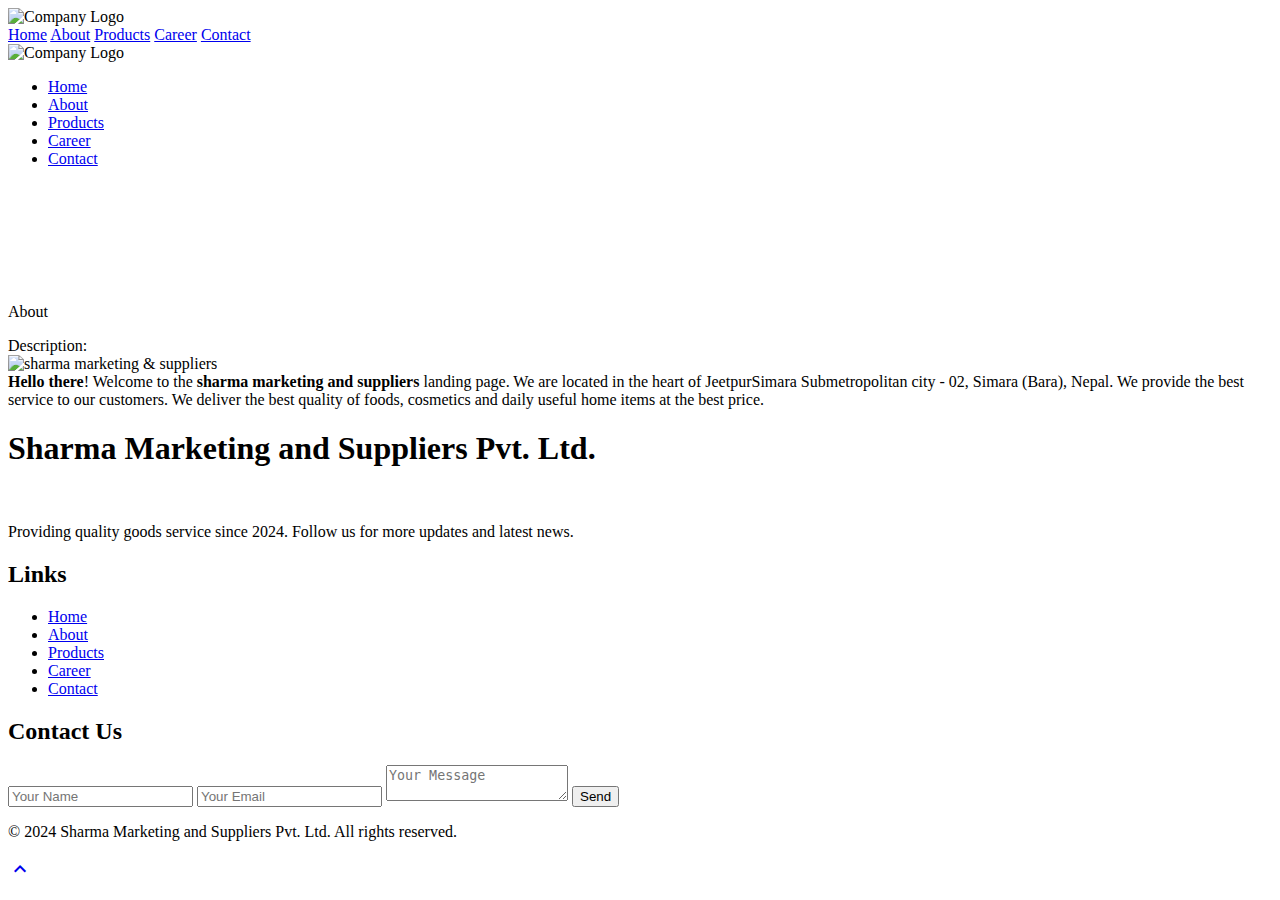
==== commit 88de4f23: "Add files via upload" ====
--- a/ab.html
+++ b/ab.html
@@ -6,90 +6,88 @@
   <meta name="viewport" content="width=device-width, initial-scale=1.0" />
   <title>SMS • About</title>
 
-  <link rel="shortcut icon" href="logo.jpg" type="image/x-icon" />
+  <link rel="shortcut icon" href="company_logo/sms.png" type="image/x-icon" />
 
+
+  <link href="https://fonts.googleapis.com/icon?family=Material+Icons" rel="stylesheet">
   <script src="https://code.jquery.com/jquery-3.6.3.js"></script>
   <link rel="stylesheet" href="https://cdnjs.cloudflare.com/ajax/libs/font-awesome/4.7.0/css/font-awesome.min.css" />
 
-  <script src="ab.js"></script>
-  <link rel="stylesheet" href="ab.css" />
+  <script src="scripts/ab.js"></script>
+  <link rel="stylesheet" href="styles/ab.css" />
 </head>
 
 <body onscroll="show()">
-  <div class="header">
-    <a>
-      <div class="bar">
-        <div class="bar1"></div>
-        <div class="bar2"></div>
+  <header>
+    <div class="nav-bar">
+      <div class="logo-nav">
+        <img src="company_logo/logo_bg_transparent.png" alt="Company Logo" />
       </div>
-
-      <div id="cross" style="display: none" onclick="document.body.style.overflow = 'auto'">
-        <div class="bar3"></div>
-        <div class="bar4"></div>
-      </div>
-    </a>
-    <div class="h1">
-      <h1>Sharma Marketing and Suppliers Pvt. Ltd.</h1>
-    </div>
-    <div class="menu">
-      <!-- <hr /> -->
-
-      <div class="logo">
-        <img src="logo.jpg" alt="Company Logo" />
-      </div>
-
-      <ul>
-        <li>
-          <a href="index.html">Home</a>
-        </li>
-
-        <li>
-          <a href="ab.html" class="active">About</a>
-        </li>
-
-        <li>
-          <a href="product.html">Products</a>
-        </li>
-
-        <li>
-          <a href="career.html">Career</a>
-        </li>
-
-        <li>
-          <a href="contact.html">Contact</a>
-        </li>
-      </ul>
-      <br /><br />
-      <div class="clock">
-        <iframe scrolling="no" border="0" frameborder="0" marginwidth="0" marginheight="0" allowtransparency="true"
-          src="https://www.ashesh.com.np/linknepali-time.php?time_only=no&font_color=333333&aj_time=yes&font_size=14&line_brake=1&api=232170o417"
-          width="195" height="45"></iframe>
-      </div>
-    </div>
-  </div>
-
-  <header>
-    <div class="navbar">
       <a href="index.html">Home</a>
       <a href="ab.html" class="active">About</a>
       <a href="product.html">Products</a>
       <a href="career.html">Career</a>
       <a href="contact.html">Contact</a>
     </div>
+
+    <div class="menu-bar">
+      <div class="bar">
+        <div class="bar1"></div>
+        <div class="bar2"></div>
+      </div>
+
+      <div id="cross" style="display: none">
+        <div class="bar3"></div>
+        <div class="bar4"></div>
+      </div>
+
+      <div class="logo-header">
+        <img src="company_logo/logo.jpg" alt="Company Logo" />
+      </div>
+
+      <div class="menu">
+
+        <ul>
+          <li>
+            <a href="index.html">Home</a>
+          </li>
+
+          <li>
+            <a href="ab.html" class="active">About</a>
+          </li>
+
+          <li>
+            <a href="product.html">Products</a>
+          </li>
+
+          <li>
+            <a href="career.html">Career</a>
+          </li>
+
+          <li>
+            <a href="contact.html">Contact</a>
+          </li>
+        </ul>
+
+        <div class="clock">
+          <iframe scrolling="no" border="0" frameborder="0" marginwidth="0" marginheight="0" allowtransparency="true"
+            src="https://www.ashesh.com.np/linknepali-time.php?time_only=no&font_color=333333&aj_time=yes&font_size=14&line_brake=1&api=232170o417"
+            width="195" height="45"></iframe>
+        </div>
+      </div>
+    </div>
   </header>
 
-  <a href="#top" id="scrolling">Go to Top &#9650;</a>
+  <br><br><br>
 
-  <br /><br /><br />
+  <div class="title">
+    <p>About</p>
+  </div>
 
-  <div id="page">
-    <div class="title">
-      <p>About</p>
-    </div>
-
-    <div class="about-text">
+  <div class="about-text">
+    <div class="panel">
       <div class="desc-title">Description:</div>
-      <img src="logo.jpg" alt="sharma marketing & suppliers" class="profilepic" />
+      <img src="company_logo/logo_bg_transparent.png" alt="sharma marketing & suppliers" class="profilepic" />
       <br />
       <b>Hello there</b>! Welcome to the
       <b>sharma marketing and suppliers</b> landing page. We are located in
@@ -98,16 +96,52 @@
       quality of foods, cosmetics and daily useful home items at the best
       price.
     </div>
-
   </div>
 
-  <footer class="copyright">
-    Copyrights &copy;
-    <script>
-      document.write(new Date().getFullYear());
-    </script>. Sharma Marketing and Suppliers Pvt. Ltd. All Rights
-    Reserved.
+  <!-- Footer -->
+  <footer class="footer">
+    <div class="container">
+      <div class="footer-content">
+        <div class="footer-section about">
+          <h1>Sharma Marketing and Suppliers Pvt. Ltd.</h1>
+          <br />
+          <p>
+            Providing quality goods service since 2024. Follow us for more
+            updates and latest news.
+          </p>
+        </div>
+        <div class="footer-section links">
+          <h2>Links</h2>
+          <ul>
+            <li><a href="index.html">Home</a></li>
+            <li><a href="ab.html" class="active">About</a></li>
+            <li><a href="product.html">Products</a></li>
+            <li><a href="career.html">Career</a></li>
+            <li><a href="contact.html">Contact</a></li>
+          </ul>
+        </div>
+        <div class="footer-section contact-form">
+          <h2>Contact Us</h2>
+          <form>
+            <input type="text" placeholder="Your Name" />
+            <input type="email" placeholder="Your Email" />
+            <textarea placeholder="Your Message"></textarea>
+            <button type="submit">Send</button>
+          </form>
+        </div>
+      </div>
+    </div>
+    <div class="footer-bottom">
+      <p>
+        &copy; 2024 Sharma Marketing and Suppliers Pvt. Ltd. All rights
+        reserved.
+      </p>
+    </div>
   </footer>
+
+  <a href="#top" id="scrolling" title>
+    <i class="material-icons">&#xe316;</i>
+  </a>
 
   <script>
     function show() {
@@ -122,7 +156,6 @@
       }
     }
   </script>
-
 </body>
 
-</html>
+</html>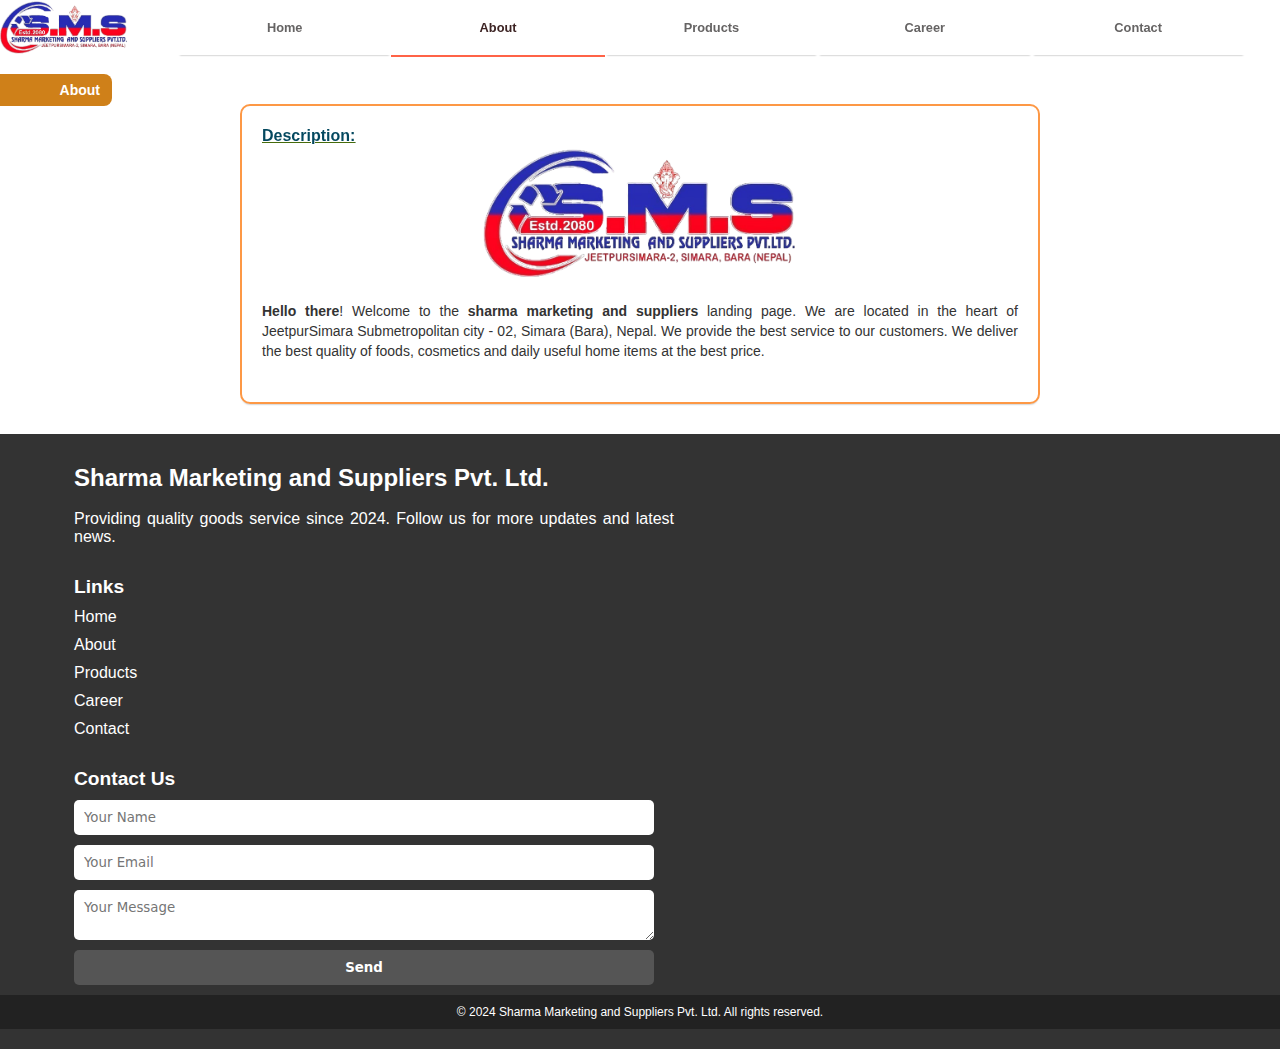
==== commit e3e23e17: "Update ab.html" ====
--- a/ab.html
+++ b/ab.html
@@ -6,22 +6,22 @@
   <meta name="viewport" content="width=device-width, initial-scale=1.0" />
   <title>SMS • About</title>
 
-  <link rel="shortcut icon" href="company_logo/sms.png" type="image/x-icon" />
+  <link rel="shortcut icon" href="sms.png" type="image/x-icon" />
 
 
   <link href="https://fonts.googleapis.com/icon?family=Material+Icons" rel="stylesheet">
   <script src="https://code.jquery.com/jquery-3.6.3.js"></script>
   <link rel="stylesheet" href="https://cdnjs.cloudflare.com/ajax/libs/font-awesome/4.7.0/css/font-awesome.min.css" />
 
-  <script src="scripts/ab.js"></script>
-  <link rel="stylesheet" href="styles/ab.css" />
+  <script src="ab.js"></script>
+  <link rel="stylesheet" href="ab.css" />
 </head>
 
 <body onscroll="show()">
   <header>
     <div class="nav-bar">
       <div class="logo-nav">
-        <img src="company_logo/logo_bg_transparent.png" alt="Company Logo" />
+        <img src="logo_bg_transparent.png" alt="Company Logo" />
       </div>
       <a href="index.html">Home</a>
       <a href="ab.html" class="active">About</a>
@@ -42,7 +42,7 @@
       </div>
 
       <div class="logo-header">
-        <img src="company_logo/logo.jpg" alt="Company Logo" />
+        <img src="logo.jpg" alt="Company Logo" />
       </div>
 
       <div class="menu">
@@ -87,7 +87,7 @@
   <div class="about-text">
     <div class="panel">
       <div class="desc-title">Description:</div>
-      <img src="company_logo/logo_bg_transparent.png" alt="sharma marketing & suppliers" class="profilepic" />
+      <img src="logo_bg_transparent.png" alt="sharma marketing & suppliers" class="profilepic" />
       <br />
       <b>Hello there</b>! Welcome to the
       <b>sharma marketing and suppliers</b> landing page. We are located in
@@ -158,4 +158,4 @@
   </script>
 </body>
 
-</html>+</html>
--- a/ab.css
+++ b/ab.css
@@ -0,0 +1,878 @@
+* {
+  box-sizing: border-box;
+  padding: 0;
+  margin: 0;
+}
+
+html {
+  font-family: Geneva, Verdana, sans-serif;
+  scroll-behavior: smooth;
+}
+
+body {
+  -webkit-tap-highlight-color: none;
+  -webkit-tap-highlight-color: transparent;
+}
+
+::selection {
+  background: #b88080d7;
+  color: #ffffff;
+}
+
+/* Extra small devices (phones, 600px and down) */
+
+@media only screen and (max-width: 600px) {
+
+  div.menu-bar {
+    background-color: rgba(255, 255, 255);
+    backdrop-filter: blur(8px);
+    box-shadow: 0 2px 2px -2px rgba(0, 0, 0, 0.685);
+    user-select: none;
+    position: fixed;
+    top: 0;
+    width: 100%;
+    display: initial;
+    padding: 8px;
+    border-bottom-right-radius: 25px;
+    border-bottom-left-radius: 25px;
+    z-index: 99;
+  }
+
+  div.bar,
+  div#cross {
+    float: left;
+    width: auto;
+    margin-left: 2%;
+    margin-top: 2%;
+    cursor: pointer;
+    padding: 7px;
+  }
+
+  div.bar:hover,
+  div#cross:hover {
+    background-color: rgb(229, 228, 230);
+    padding: 7px;
+    border-radius: 10px;
+    width: auto;
+  }
+
+  div.bar:active,
+  div#cross:active {
+    background-color: rgb(235, 235, 235);
+    padding: 7px;
+    border-radius: 10px;
+    width: auto;
+  }
+
+  div.bar1,
+  div.bar2,
+  div.bar3,
+  div.bar4 {
+    padding: 1.6px;
+    margin: 3px;
+    width: 20px;
+    background-color: #837f7f;
+    border-radius: 50px;
+  }
+
+  div.bar3 {
+    transform: rotate(135deg) translate(2px, -1px);
+  }
+
+  div.bar4 {
+    transform: rotate(-135deg) translate(2.8px, 2.5px);
+  }
+
+  div.logo-header img {
+    display: block;
+    max-width: 20%;
+    margin: auto;
+    left: 0;
+    right: 0;
+    padding: 3px;
+    transition: background-color 0.3s;
+  }
+
+  div.nav-bar {
+    display: none;
+    position: static;
+  }
+
+  div.menu {
+    display: none;
+    margin-left: 50px;
+    max-height: fit-content;
+    margin-top: 20px;
+  }
+
+  div.menu ul {
+    list-style-type: none;
+    max-width: fit-content;
+  }
+
+  div.menu ul li a {
+    display: block;
+    padding: 5px;
+    color: #5f5e5e;
+    padding: 12px 5px;
+    text-decoration: none;
+    font-size: 14px;
+    user-select: none;
+    cursor: pointer;
+    border-radius: 5px;
+  }
+
+  div.menu ul li {
+    margin-left: 5%;
+    max-width: 85%;
+  }
+
+  div.menu ul li a:hover {
+    color: #3b3b3b;
+    text-decoration: underline #945353 2px;
+  }
+
+  .active {
+    color: #3b3b3b;
+    font-weight: bold;
+    text-decoration: underline #945353 2px;
+  }
+
+  div.menu div.clock {
+    padding: 8px 5px;
+    box-shadow: 0 2px 2px -2px rgba(0, 0, 0, 0.664);
+    max-width: fit-content;
+    margin: auto;
+  }
+
+  div.nav-bar a {
+    display: none;
+  }
+
+  div.title p {
+    background-color: rgb(207, 128, 25);
+    color: white;
+    margin-top: 10px;
+    padding: 8px 12px;
+    text-align: right;
+    width: 6em;
+    border-top-right-radius: 8px;
+    border-bottom-right-radius: 8px;
+    font-weight: bold;
+    font-size: small;
+    position: absolute;
+    z-index: 98;
+  }
+
+  .about-text {
+    background-color: rgb(255, 255, 255);
+    box-shadow: 0 2px 2px -2px rgba(0, 0, 0, 0.5);
+    color: #333;
+    border: 1.5px solid rgb(253, 152, 69);
+    border-radius: 10px;
+    display: block;
+    padding: 15px;
+    transition: box-shadow 0.3s ease;
+    transform: scale(1);
+    transition: transform 0.3s ease;
+    height: 330px;
+    width: 450px;
+    max-width: 100%;
+    text-align: start;
+    text-align: end;
+    text-align: left;
+    text-align: right;
+    text-align: center;
+    text-align: justify;
+    font-size: small;
+    line-height: 20px;
+    margin-top: 50px;
+    margin-bottom: 8px;
+    margin-left: auto;
+    margin-right: auto;
+  }
+
+  .about-text:hover {
+    box-shadow: 0px 0px 20px rgba(0, 0, 0, 0.2);
+    transform: scale(1.01);
+  }
+
+  div.about-text .panel .profilepic {
+    margin: auto;
+    border-radius: 8px;
+    width: auto;
+    height: 135px;
+    object-fit: cover;
+    display: block;
+  }
+
+  div.about-text div.desc-title {
+    background: linear-gradient(180deg, rgb(4, 72, 95), rgb(4, 72, 95));
+    background-clip: text;
+    -webkit-background-clip: text;
+    color: transparent;
+    font-size: 14px;
+    font-weight: bold;
+    text-decoration: underline 1.5px rgb(69, 107, 11);
+  }
+
+  .footer {
+    margin-top: 10px;
+  }
+}
+
+/* Small devices (portrait tablets and large phones, 600px and up) */
+
+@media only screen and (min-width: 600px) {
+  .menu-bar {
+    display: none;
+  }
+
+  .nav-bar {
+    width: 100%;
+    position: sticky;
+    top: 0;
+    display: initial;
+    user-select: none;
+  }
+
+  .nav-bar a {
+    text-decoration: none;
+    float: left;
+    text-align: center;
+    width: 20%;
+    font-size: 0.8em;
+    background-color: rgb(255, 255, 255);
+    color: #666464;
+    backdrop-filter: blur(20px);
+    box-shadow: 0 2px 2px -2px rgba(0, 0, 0, 0.4);
+    padding: 15px 8px;
+    display: initial;
+    font-weight: bold;
+    transition: width 5s;
+  }
+
+  .nav-bar a.active {
+    border-bottom: 2px solid rgb(186, 185, 190);
+    color: #949292;
+  }
+
+  .nav-bar a:hover {
+    border-bottom: 2px solid rgb(186, 185, 190);
+    color: #949292;
+    transition: width 5s;
+  }
+
+  .nav-bar a {
+    display: initial;
+  }
+
+  div.title p {
+    background-color: rgb(207, 128, 25);
+    color: white;
+    margin: 5px 0 5px 0px;
+    padding: 8px 12px;
+    text-align: right;
+    width: 6em;
+    border-top-right-radius: 8px;
+    border-bottom-right-radius: 8px;
+    font-weight: bold;
+    font-size: medium;
+  }
+
+  div.about-text {
+    padding: 20px;
+    text-align: start;
+    text-align: end;
+    text-align: left;
+    text-align: right;
+    text-align: center;
+    text-align: justify;
+    color: #fff;
+    font-size: 14px;
+    border-radius: 10px;
+    line-height: 20px;
+    background-color: rgba(255, 255, 255, 0.336);
+    box-shadow: 0 2px 2px -2px rgba(0, 0, 0, 0.5);
+    color: #333;
+    border: 2px solid rgb(253, 152, 69);
+    display: block;
+    margin-top: 8px;
+    margin-bottom: 8px;
+    margin-left: auto;
+    margin-right: auto;
+    transition: box-shadow 0.3s ease;
+    transform: scale(1);
+    transition: transform 0.3s ease;
+    height: 330px;
+    width: 450px;
+    max-width: 100%;
+  }
+
+  .about-text:hover {
+    box-shadow: 0px 0px 20px rgba(0, 0, 0, 0.2);
+    transform: scale(1.02);
+  }
+
+  div.about-text .profilepic {
+    margin: auto;
+    border-radius: 8px;
+    width: auto;
+    height: 135px;
+    object-fit: cover;
+    display: block;
+    /* position: relative; */
+  }
+
+  div.about-text div.desc-title {
+    background: linear-gradient(180deg, rgb(4, 72, 95), rgb(4, 72, 95));
+    background-clip: text;
+    -webkit-background-clip: text;
+    color: transparent;
+    font-size: 14px;
+    font-weight: bold;
+    text-decoration: underline 1.5px rgb(69, 107, 11);
+  }
+
+  .footer {
+    margin-top: 10px;
+  }
+}
+
+/* Medium devices (landscape tablets, 768px and up) */
+
+@media only screen and (min-width: 768px) {
+  div.menu-bar {
+    display: none;
+  }
+
+  .nav-bar {
+    width: 100%;
+    position: sticky;
+    top: 0;
+    display: initial;
+    user-select: none;
+  }
+
+  .nav-bar a {
+    text-decoration: none;
+    float: left;
+    text-align: center;
+    width: 20%;
+    font-size: 0.9em;
+    background-color: rgb(255, 255, 255);
+    backdrop-filter: blur(20px);
+    box-shadow: 0 2px 2px -2px rgba(0, 0, 0, 0.4);
+    color: #666464;
+    padding: 15px 8px;
+    display: initial;
+    font-weight: bold;
+    transition: width 5s;
+  }
+
+  .nav-bar a.active {
+    border-bottom: 2px solid rgb(186, 185, 190);
+    color: #949292;
+  }
+
+  .nav-bar a:hover {
+    border-bottom: 2px solid rgb(186, 185, 190);
+    color: #949292;
+    transition: width 5s;
+  }
+
+  .nav-bar a {
+    display: initial;
+  }
+
+  div.title p {
+    background-color: rgb(207, 128, 25);
+    color: white;
+    padding: 8px 12px;
+    text-align: right;
+    width: 6em;
+    border-top-right-radius: 8px;
+    border-bottom-right-radius: 8px;
+    font-weight: bold;
+    font-size: 14px;
+    position: absolute;
+    z-index: 98;
+  }
+
+  div.about-text {
+    padding: 20px;
+    transition: box-shadow 0.3s ease;
+    transform: scale(1);
+    transition: transform 0.3s ease;
+    height: 320px;
+    width: 550px;
+    max-width: 100%;
+    text-align: start;
+    text-align: end;
+    text-align: left;
+    text-align: right;
+    text-align: center;
+    text-align: justify;
+    color: #fff;
+    font-size: 14px;
+    border-radius: 10px;
+    line-height: 20px;
+    background-color: rgba(255, 255, 255, 0.336);
+    box-shadow: 0 2px 2px -2px rgba(0, 0, 0, 0.5);
+    color: #333;
+    border: 2px solid rgb(253, 152, 69);
+    display: block;
+    margin-top: 50px;
+    margin-bottom: 30px;
+    margin-left: auto;
+    margin-right: auto;
+  }
+
+  .about-text:hover {
+    box-shadow: 0px 0px 20px rgba(0, 0, 0, 0.2);
+    transform: scale(1.1);
+  }
+
+  div.about-text div.desc-title {
+    background: linear-gradient(180deg, rgb(4, 72, 95), rgb(4, 72, 95));
+    background-clip: text;
+    -webkit-background-clip: text;
+    color: transparent;
+    font-size: 14px;
+    font-weight: bold;
+    text-decoration: underline 1px rgb(69, 107, 11);
+  }
+
+  div.about-text .profilepic {
+    margin: auto;
+    border-radius: 8px;
+    width: auto;
+    height: 135px;
+    object-fit: cover;
+    display: block;
+  }
+
+  .footer-section p {
+    width: 300px;
+    max-width: 100%;
+  }
+
+  .footer-content {
+    flex-direction: column;
+  }
+
+  .footer-section {
+    flex: 1 0 100%;
+    padding: 20px 0;
+  }
+
+  .footer-section.contact-form {
+    width: 300px;
+    max-width: 100%;
+  }
+
+}
+
+/* Large devices (laptops/desktops, 992px and up) */
+
+@media only screen and (min-width: 992px) {
+  div.menu-bar {
+    display: none;
+  }
+
+  .nav-bar {
+    width: 100%;
+    position: sticky;
+    top: 0;
+    display: initial;
+    user-select: none;
+  }
+
+  .nav-bar a {
+    text-decoration: none;
+    float: left;
+    text-align: center;
+    width: 20%;
+    font-size: 0.8em;
+    background-color: rgb(255, 255, 255);
+    backdrop-filter: blur(20px);
+    box-shadow: 0 2px 2px -2px rgba(0, 0, 0, 0.4);
+    color: #666464;
+    padding: 15px 8px;
+    display: initial;
+    font-weight: bold;
+    transition: width 5s;
+  }
+
+  .nav-bar a.active {
+    border-bottom: 2px solid rgb(186, 185, 190);
+    color: #949292;
+  }
+
+  .nav-bar a:hover {
+    border-bottom: 2px solid rgb(186, 185, 190);
+    color: #949292;
+    transition: width 5s;
+  }
+
+  div.nav-bar a {
+    display: initial;
+  }
+
+  div.title p {
+    background-color: rgb(207, 128, 25);
+    color: white;
+    padding: 8px 12px;
+    text-align: right;
+    width: 6em;
+    border-top-right-radius: 8px;
+    border-bottom-right-radius: 8px;
+    font-weight: bold;
+    font-size: medium;
+    position: absolute;
+    z-index: 98;
+  }
+
+  div.about-text {
+    padding: 20px;
+    transition: box-shadow 0.3s ease;
+    transform: scale(1);
+    transition: transform 0.3s ease;
+    height: 300px;
+    width: 650px;
+    max-width: 100%;
+    text-align: start;
+    text-align: end;
+    text-align: left;
+    text-align: right;
+    text-align: center;
+    text-align: justify;
+    color: #fff;
+    font-size: 14px;
+    border-radius: 10px;
+    line-height: 20px;
+    background-color: rgba(255, 255, 255, 0.336);
+    box-shadow: 0 2px 2px -2px rgba(0, 0, 0, 0.5);
+    color: #333;
+    border: 2px solid rgb(253, 152, 69);
+    display: block;
+    margin-top: 30px;
+    margin-bottom: 30px;
+    margin-left: auto;
+    margin-right: auto;
+  }
+
+  .about-text:hover {
+    box-shadow: 0px 0px 20px rgba(0, 0, 0, 0.2);
+    transform: scale(1.1);
+  }
+
+  div.about-text .panel img {
+    margin: auto;
+    border-radius: 8px;
+    width: auto;
+    height: 135px;
+    object-fit: cover;
+    display: block;
+  }
+
+  div.about-text div.desc-title {
+    background: linear-gradient(180deg, rgb(4, 72, 95), rgb(4, 72, 95));
+    background-clip: text;
+    -webkit-background-clip: text;
+    color: transparent;
+    font-size: 14px;
+    font-weight: bold;
+    text-decoration: underline 1px rgb(69, 107, 11);
+  }
+
+  .footer-section p {
+    width: 500px;
+    max-width: 100%;
+  }
+
+  .footer-content {
+    flex-direction: column;
+  }
+
+  .footer-section {
+    flex: 1 0 100%;
+    padding: 20px 0;
+  }
+
+  .footer-section.contact-form {
+    width: 500px;
+    max-width: 100%;
+  }
+}
+
+/* Extra large devices (large laptops and desktops, 1200px and up) */
+@media only screen and (min-width: 1200px) {
+  div.menu-bar {
+    display: none;
+  }
+
+  .nav-bar {
+    overflow: hidden;
+    position: fixed;
+    top: 0;
+    width: 100%;
+    display: initial;
+    user-select: none;
+    background-color: rgba(255, 255, 255);
+    z-index: 99;
+  }
+
+  .nav-bar .logo-nav img {
+    width: 10%;
+    float: left;
+    display: block;
+    margin-right: 50px;
+  }
+
+  .nav-bar a {
+    text-decoration: none;
+    float: left;
+    text-align: center;
+    width: 16.67%;
+    font-size: 0.8em;
+    background-color: rgb(255, 255, 255);
+    color: #666464;
+    backdrop-filter: blur(20px);
+    box-shadow: 0 2px 2px -2px rgba(0, 0, 0, 0.4);
+    padding: 20px 8px;
+    display: initial;
+    font-weight: bold;
+    transition: width 5s;
+  }
+
+  .nav-bar a.active {
+    font-weight: bold;
+    border-bottom: 2px solid #ff6347;
+    color: #3d2424;
+    transition: width 5s;
+  }
+
+  .nav-bar a:hover {
+    border-bottom: 2px solid #ff6347;
+    color: #3d2424;
+    transition: width 5s;
+  }
+
+  div.title p {
+    background-color: rgb(207, 128, 25);
+    color: white;
+    margin: 20px 0 5px 0px;
+    padding: 8px 12px;
+    text-align: right;
+    width: 8em;
+    border-top-right-radius: 8px;
+    border-bottom-right-radius: 8px;
+    font-weight: bold;
+    font-size: 14px;
+  }
+
+  div.about-text {
+    transition: box-shadow 0.3s ease;
+    transform: scale(1);
+    transition: transform 0.3s ease;
+    height: 300px;
+    padding: 20px;
+    width: 800px;
+    max-width: 100%;
+    text-align: start;
+    text-align: end;
+    text-align: left;
+    text-align: right;
+    text-align: center;
+    text-align: justify;
+    color: #fff;
+    font-size: 14px;
+    border-radius: 10px;
+    line-height: 20px;
+    background-color: rgba(255, 255, 255, 0.336);
+    box-shadow: 0 2px 2px -2px rgba(0, 0, 0, 0.5);
+    color: #333;
+    border: 2px solid rgb(253, 152, 69);
+    display: block;
+    margin-top: 50px;
+    margin-bottom: 30px;
+    margin-left: auto;
+    margin-right: auto;
+  }
+
+  .about-text:hover {
+    box-shadow: 0px 0px 20px rgba(0, 0, 0, 0.2);
+    transform: scale(1.1);
+  }
+
+  div.about-text .panel img {
+    margin: auto;
+    border-radius: 8px;
+    width: auto;
+    height: 135px;
+    object-fit: cover;
+    display: block;
+  }
+
+  div.about-text div.desc-title {
+    background: linear-gradient(180deg, rgb(4, 72, 95), rgb(4, 72, 95));
+    background-clip: text;
+    -webkit-background-clip: text;
+    color: transparent;
+    font-size: medium;
+    font-weight: bold;
+    text-decoration: underline 1px rgb(69, 107, 11);
+  }
+
+  .footer-section p {
+    width: 600px;
+    max-width: 100%;
+  }
+
+  .footer-content {
+    flex-direction: column;
+  }
+
+  .footer-section {
+    flex: 1 0 100%;
+    padding: 20px 0;
+  }
+
+  .footer-section.contact-form {
+    width: 600px;
+    max-width: 100%;
+  }
+}
+
+/* Footer Styles */
+.footer {
+  background: #333;
+  color: #fff;
+  padding: 20px 0;
+}
+
+.container {
+  width: 90%;
+  max-width: 1200px;
+  margin: 0 auto;
+}
+
+.footer-content {
+  display: flex;
+  flex-wrap: wrap;
+  justify-content: space-between;
+}
+
+.footer-section {
+  flex: 1;
+  padding: 10px;
+}
+
+.footer-section.about {
+  flex: 2;
+}
+
+.footer-section h1 {
+  font-size: 1.5em;
+}
+
+.footer-section h2 {
+  margin-bottom: 10px;
+  font-size: 1.2em;
+}
+
+.footer-section p {
+  margin-bottom: 10px;
+  text-align: start;
+  text-align: end;
+  text-align: left;
+  text-align: right;
+  text-align: center;
+  text-align: justify;
+}
+
+.footer-section.links ul {
+  list-style: none;
+}
+
+.footer-section.links ul li {
+  margin-bottom: 10px;
+}
+
+.footer-section.links ul li a {
+  color: #fff;
+  text-decoration: none;
+}
+
+.footer-section.links ul li a:hover {
+  text-decoration: underline;
+}
+
+.footer-section.contact-form form {
+  display: flex;
+  flex-direction: column;
+}
+
+.footer-section.contact-form input,
+.footer-section.contact-form textarea {
+  margin-bottom: 10px;
+  padding: 10px;
+  border: none;
+  border-radius: 5px;
+  font-family: system-ui, -apple-system, BlinkMacSystemFont, 'Segoe UI', Roboto, Oxygen, Ubuntu, Cantarell, 'Open Sans', 'Helvetica Neue', sans-serif;
+}
+
+.footer-section.contact-form button {
+  background: #555;
+  color: #fff;
+  border: none;
+  padding: 10px;
+  border-radius: 5px;
+  cursor: pointer;
+  font-weight: bold;
+  font-family: system-ui, -apple-system, BlinkMacSystemFont, 'Segoe UI', Roboto, Oxygen, Ubuntu, Cantarell, 'Open Sans', 'Helvetica Neue', sans-serif;
+}
+
+.footer-section.contact-form button:hover {
+  background: #666;
+}
+
+.footer-bottom {
+  text-align: center;
+  padding: 10px;
+  background: #222;
+}
+
+.footer-bottom p {
+  font-size: 12px;
+}
+
+#scrolling {
+  font-size: medium;
+  background: rgba(255, 255, 255, 0.973);
+  box-shadow: 0 2px 5px -2px rgb(116, 79, 79);
+  border: 1px solid rgb(128, 155, 241);
+  color: rgba(0, 0, 0, 0.829);
+  width: auto;
+  font-weight: bold;
+  display: none;
+  /* Hidden by default */
+  position: fixed;
+  /* Fixed/sticky position */
+  bottom: 80px;
+  /* Place the button at the bottom of the page */
+  right: 20px;
+  /* Place the button 30px from the right */
+  z-index: 99;
+  border-radius: 5px;
+  text-align: center;
+  text-decoration: none;
+  padding: 5px;
+  user-select: none;
+  cursor: pointer;
+}
+
+#scrolling:active {
+  background: #bbbbbb;
+}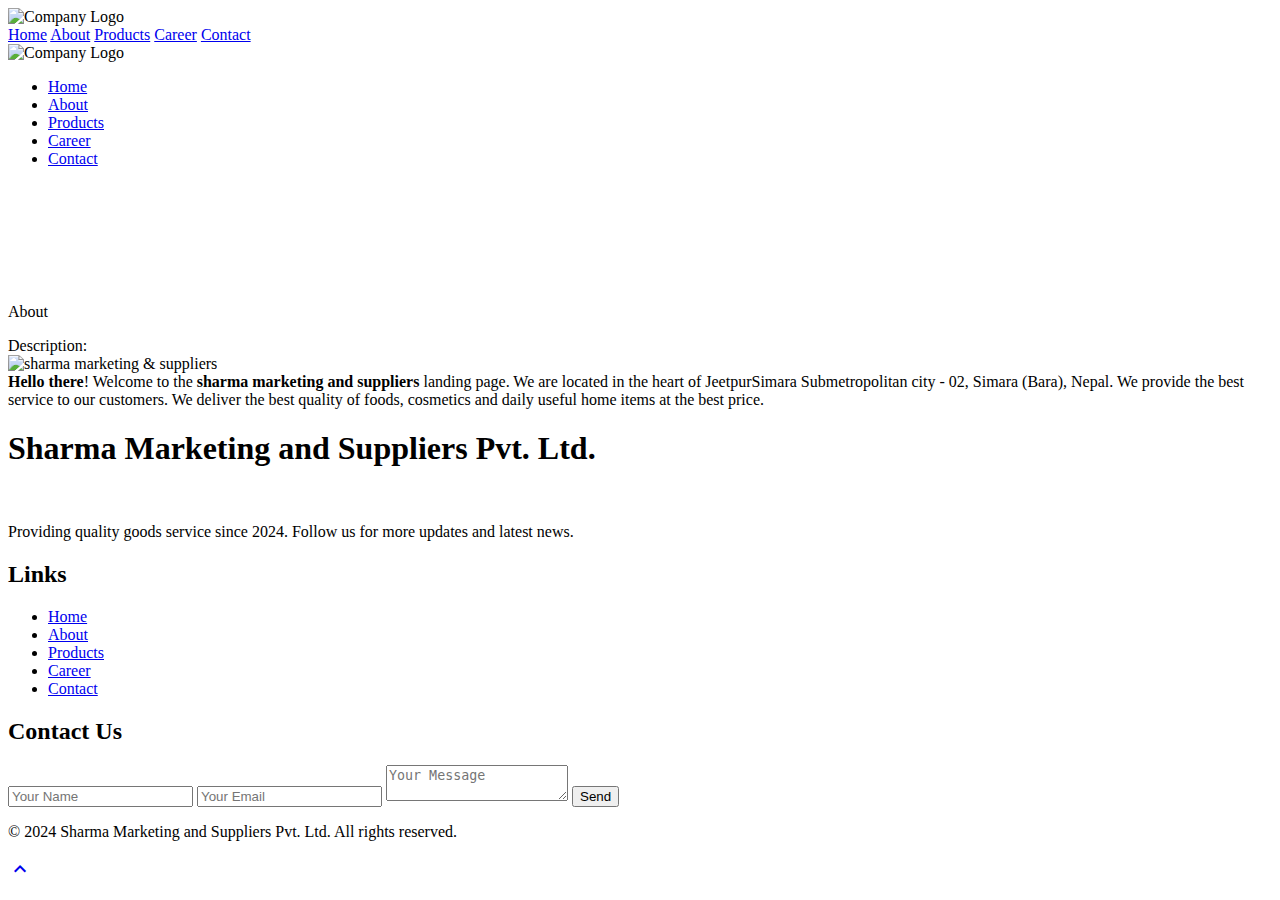
==== commit 81b2548c: "Add files via upload" ====
--- a/ab.html
+++ b/ab.html
@@ -6,22 +6,22 @@
   <meta name="viewport" content="width=device-width, initial-scale=1.0" />
   <title>SMS • About</title>
 
-  <link rel="shortcut icon" href="sms.png" type="image/x-icon" />
+  <link rel="shortcut icon" href="company_logo/sms.png" type="image/x-icon" />
 
 
   <link href="https://fonts.googleapis.com/icon?family=Material+Icons" rel="stylesheet">
   <script src="https://code.jquery.com/jquery-3.6.3.js"></script>
   <link rel="stylesheet" href="https://cdnjs.cloudflare.com/ajax/libs/font-awesome/4.7.0/css/font-awesome.min.css" />
 
-  <script src="ab.js"></script>
-  <link rel="stylesheet" href="ab.css" />
+  <script src="scripts/ab.js"></script>
+  <link rel="stylesheet" href="styles/ab.css" />
 </head>
 
 <body onscroll="show()">
   <header>
     <div class="nav-bar">
       <div class="logo-nav">
-        <img src="logo_bg_transparent.png" alt="Company Logo" />
+        <img src="company_logo/logo_bg_transparent.png" alt="Company Logo" />
       </div>
       <a href="index.html">Home</a>
       <a href="ab.html" class="active">About</a>
@@ -42,7 +42,7 @@
       </div>
 
       <div class="logo-header">
-        <img src="logo.jpg" alt="Company Logo" />
+        <img src="company_logo/logo.jpg" alt="Company Logo" />
       </div>
 
       <div class="menu">
@@ -87,7 +87,7 @@
   <div class="about-text">
     <div class="panel">
       <div class="desc-title">Description:</div>
-      <img src="logo_bg_transparent.png" alt="sharma marketing & suppliers" class="profilepic" />
+      <img src="company_logo/logo_bg_transparent.png" alt="sharma marketing & suppliers" class="profilepic" />
       <br />
       <b>Hello there</b>! Welcome to the
       <b>sharma marketing and suppliers</b> landing page. We are located in
@@ -158,4 +158,4 @@
   </script>
 </body>
 
-</html>
+</html>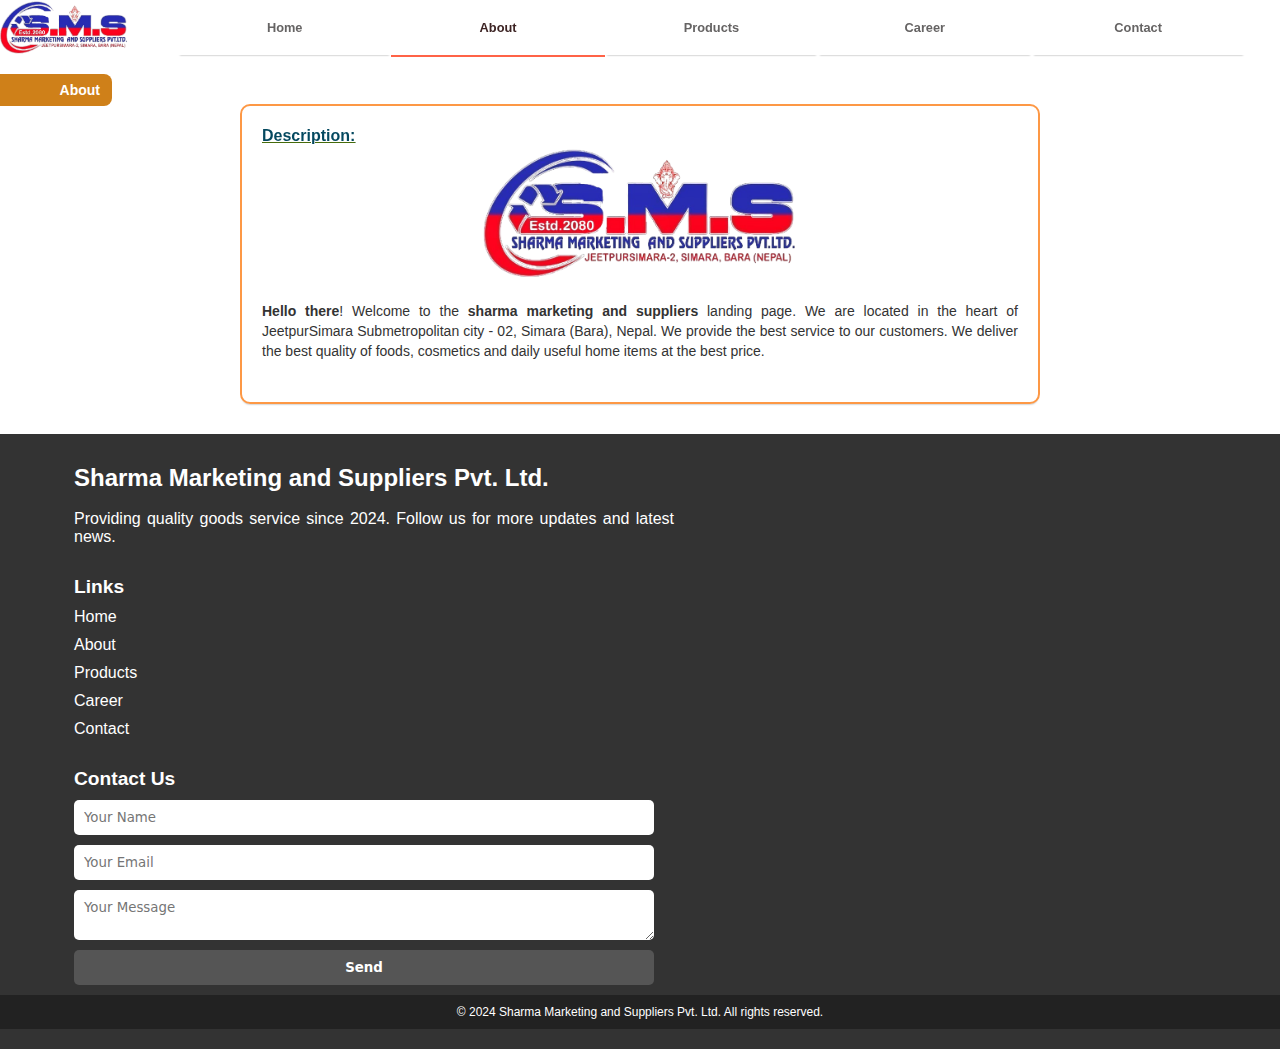
==== commit a07c3a03: "Update ab.html" ====
--- a/ab.html
+++ b/ab.html
@@ -6,22 +6,22 @@
   <meta name="viewport" content="width=device-width, initial-scale=1.0" />
   <title>SMS • About</title>
 
-  <link rel="shortcut icon" href="company_logo/sms.png" type="image/x-icon" />
+  <link rel="shortcut icon" href="sms.png" type="image/x-icon" />
 
 
   <link href="https://fonts.googleapis.com/icon?family=Material+Icons" rel="stylesheet">
   <script src="https://code.jquery.com/jquery-3.6.3.js"></script>
   <link rel="stylesheet" href="https://cdnjs.cloudflare.com/ajax/libs/font-awesome/4.7.0/css/font-awesome.min.css" />
 
-  <script src="scripts/ab.js"></script>
-  <link rel="stylesheet" href="styles/ab.css" />
+  <script src="ab.js"></script>
+  <link rel="stylesheet" href="ab.css" />
 </head>
 
 <body onscroll="show()">
   <header>
     <div class="nav-bar">
       <div class="logo-nav">
-        <img src="company_logo/logo_bg_transparent.png" alt="Company Logo" />
+        <img src="logo_bg_transparent.png" alt="Company Logo" />
       </div>
       <a href="index.html">Home</a>
       <a href="ab.html" class="active">About</a>
@@ -42,7 +42,7 @@
       </div>
 
       <div class="logo-header">
-        <img src="company_logo/logo.jpg" alt="Company Logo" />
+        <img src="logo.jpg" alt="Company Logo" />
       </div>
 
       <div class="menu">
@@ -87,7 +87,7 @@
   <div class="about-text">
     <div class="panel">
       <div class="desc-title">Description:</div>
-      <img src="company_logo/logo_bg_transparent.png" alt="sharma marketing & suppliers" class="profilepic" />
+      <img src="logo_bg_transparent.png" alt="sharma marketing & suppliers" class="profilepic" />
       <br />
       <b>Hello there</b>! Welcome to the
       <b>sharma marketing and suppliers</b> landing page. We are located in
@@ -158,4 +158,4 @@
   </script>
 </body>
 
-</html>+</html>
--- a/ab.css
+++ b/ab.css
@@ -0,0 +1,871 @@
+* {
+  box-sizing: border-box;
+  padding: 0;
+  margin: 0;
+}
+
+html {
+  font-family: Geneva, Verdana, sans-serif;
+  scroll-behavior: smooth;
+}
+
+body {
+  -webkit-tap-highlight-color: none;
+  -webkit-tap-highlight-color: transparent;
+}
+
+::selection {
+  background: #b88080d7;
+  color: #ffffff;
+}
+
+/* Extra small devices (phones, 600px and down) */
+
+@media only screen and (max-width: 600px) {
+
+  div.menu-bar {
+    background-color: rgba(255, 255, 255);
+    backdrop-filter: blur(8px);
+    box-shadow: 0 2px 2px -2px rgba(0, 0, 0, 0.685);
+    user-select: none;
+    position: fixed;
+    top: 0;
+    width: 100%;
+    display: initial;
+    padding: 8px;
+    border-bottom-right-radius: 25px;
+    border-bottom-left-radius: 25px;
+    z-index: 99;
+  }
+
+  div.bar,
+  div#cross {
+    float: left;
+    width: auto;
+    margin-left: 2%;
+    margin-top: 2%;
+    cursor: pointer;
+    padding: 7px;
+  }
+
+  div.bar:hover,
+  div#cross:hover {
+    background-color: rgb(229, 228, 230);
+    padding: 7px;
+    border-radius: 10px;
+    width: auto;
+  }
+
+  div.bar:active,
+  div#cross:active {
+    background-color: rgb(235, 235, 235);
+    padding: 7px;
+    border-radius: 10px;
+    width: auto;
+  }
+
+  div.bar1,
+  div.bar2,
+  div.bar3,
+  div.bar4 {
+    padding: 1.6px;
+    margin: 3px;
+    width: 20px;
+    background-color: #837f7f;
+    border-radius: 50px;
+  }
+
+  div.bar3 {
+    transform: rotate(135deg) translate(2px, -1px);
+  }
+
+  div.bar4 {
+    transform: rotate(-135deg) translate(2.8px, 2.5px);
+  }
+
+  div.logo-header img {
+    display: block;
+    max-width: 20%;
+    margin: auto;
+    left: 0;
+    right: 0;
+  }
+
+  div.nav-bar {
+    display: none;
+    position: static;
+  }
+
+  div.menu {
+    display: none;
+    margin-left: 50px;
+    max-height: fit-content;
+    margin-top: 20px;
+  }
+
+  div.menu ul {
+    list-style-type: none;
+    max-width: fit-content;
+  }
+
+  div.menu ul li a {
+    display: block;
+    padding: 5px;
+    color: #5f5e5e;
+    padding: 12px 5px;
+    text-decoration: none;
+    font-size: 14px;
+    user-select: none;
+    cursor: pointer;
+    border-radius: 5px;
+  }
+
+  div.menu ul li {
+    margin-left: 5%;
+    max-width: 85%;
+  }
+
+  div.menu ul li a:hover {
+    color: #3b3b3b;
+    text-decoration: underline #945353 2px;
+  }
+
+  .active {
+    color: #3b3b3b;
+    font-weight: bold;
+    text-decoration: underline #945353 2px;
+  }
+
+  div.menu div.clock {
+    padding: 8px 5px;
+    box-shadow: 0 2px 2px -2px rgba(0, 0, 0, 0.664);
+    max-width: fit-content;
+    margin: auto;
+  }
+
+  div.nav-bar a {
+    display: none;
+  }
+
+  div.title p {
+    background-color: rgb(207, 128, 25);
+    color: white;
+    margin-top: 10px;
+    padding: 8px 12px;
+    text-align: right;
+    width: 6em;
+    border-top-right-radius: 8px;
+    border-bottom-right-radius: 8px;
+    font-weight: bold;
+    font-size: small;
+    position: absolute;
+    z-index: 98;
+  }
+
+  .about-text {
+    background-color: rgb(255, 255, 255);
+    box-shadow: 0 2px 2px -2px rgba(0, 0, 0, 0.5);
+    color: #333;
+    border: 1.5px solid rgb(151, 74, 11);
+    border-radius: 10px;
+    display: block;
+    padding: 15px;
+    transition: box-shadow 0.3s ease;
+    transform: scale(1);
+    transition: transform 0.3s ease;
+    width: 100%;
+    max-width: 350px;
+    text-align: start;
+    text-align: end;
+    text-align: left;
+    text-align: right;
+    text-align: center;
+    text-align: justify;
+    font-size: small;
+    line-height: 20px;
+    margin-top: 50px;
+    margin-bottom: 8px;
+    margin-left: auto;
+    margin-right: auto;
+  }
+
+  div.about-text .panel .profilepic {
+    margin: auto;
+    border-radius: 8px;
+    width: 100%;
+    max-width: 150px;
+    object-fit: cover;
+    display: block;
+  }
+
+  div.about-text div.desc-title {
+    background: linear-gradient(180deg, rgb(4, 72, 95), rgb(4, 72, 95));
+    background-clip: text;
+    -webkit-background-clip: text;
+    color: transparent;
+    font-size: 14px;
+    font-weight: bold;
+    margin-top: 5px;
+    margin-bottom: 10px;
+  }
+
+  .footer {
+    margin-top: 10px;
+  }
+}
+
+/* Small devices (portrait tablets and large phones, 600px and up) */
+
+@media only screen and (min-width: 600px) {
+  .menu-bar {
+    display: none;
+  }
+
+  .nav-bar {
+    width: 100%;
+    position: sticky;
+    top: 0;
+    display: initial;
+    user-select: none;
+  }
+
+  .nav-bar a {
+    text-decoration: none;
+    float: left;
+    text-align: center;
+    width: 20%;
+    font-size: 0.8em;
+    background-color: rgb(255, 255, 255);
+    color: #666464;
+    backdrop-filter: blur(20px);
+    box-shadow: 0 2px 2px -2px rgba(0, 0, 0, 0.4);
+    padding: 15px 8px;
+    display: initial;
+    font-weight: bold;
+    transition: width 5s;
+  }
+
+  .nav-bar a.active {
+    border-bottom: 2px solid rgb(186, 185, 190);
+    color: #949292;
+  }
+
+  .nav-bar a:hover {
+    border-bottom: 2px solid rgb(186, 185, 190);
+    color: #949292;
+    transition: width 5s;
+  }
+
+  .nav-bar a {
+    display: initial;
+  }
+
+  div.title p {
+    background-color: rgb(207, 128, 25);
+    color: white;
+    margin: 5px 0 5px 0px;
+    padding: 8px 12px;
+    text-align: right;
+    width: 6em;
+    border-top-right-radius: 8px;
+    border-bottom-right-radius: 8px;
+    font-weight: bold;
+    font-size: medium;
+  }
+
+  div.about-text {
+    padding: 20px;
+    text-align: start;
+    text-align: end;
+    text-align: left;
+    text-align: right;
+    text-align: center;
+    text-align: justify;
+    color: #fff;
+    font-size: 14px;
+    border-radius: 10px;
+    line-height: 20px;
+    background-color: rgba(255, 255, 255, 0.336);
+    box-shadow: 0 2px 2px -2px rgba(0, 0, 0, 0.5);
+    color: #333;
+    border: 2px solid rgb(253, 152, 69);
+    display: block;
+    margin-top: 8px;
+    margin-bottom: 8px;
+    margin-left: auto;
+    margin-right: auto;
+    transition: box-shadow 0.3s ease;
+    transform: scale(1);
+    transition: transform 0.3s ease;
+    height: 330px;
+    width: 450px;
+    max-width: 100%;
+  }
+
+  .about-text:hover {
+    box-shadow: 0px 0px 20px rgba(0, 0, 0, 0.2);
+    transform: scale(1.02);
+  }
+
+  div.about-text .profilepic {
+    margin: auto;
+    border-radius: 8px;
+    width: auto;
+    height: 135px;
+    object-fit: cover;
+    display: block;
+    /* position: relative; */
+  }
+
+  div.about-text div.desc-title {
+    background: linear-gradient(180deg, rgb(4, 72, 95), rgb(4, 72, 95));
+    background-clip: text;
+    -webkit-background-clip: text;
+    color: transparent;
+    font-size: 14px;
+    font-weight: bold;
+    text-decoration: underline 1.5px rgb(69, 107, 11);
+  }
+
+  .footer {
+    margin-top: 10px;
+  }
+}
+
+/* Medium devices (landscape tablets, 768px and up) */
+
+@media only screen and (min-width: 768px) {
+  div.menu-bar {
+    display: none;
+  }
+
+  .nav-bar {
+    width: 100%;
+    position: sticky;
+    top: 0;
+    display: initial;
+    user-select: none;
+  }
+
+  .nav-bar a {
+    text-decoration: none;
+    float: left;
+    text-align: center;
+    width: 20%;
+    font-size: 0.9em;
+    background-color: rgb(255, 255, 255);
+    backdrop-filter: blur(20px);
+    box-shadow: 0 2px 2px -2px rgba(0, 0, 0, 0.4);
+    color: #666464;
+    padding: 15px 8px;
+    display: initial;
+    font-weight: bold;
+    transition: width 5s;
+  }
+
+  .nav-bar a.active {
+    border-bottom: 2px solid rgb(186, 185, 190);
+    color: #949292;
+  }
+
+  .nav-bar a:hover {
+    border-bottom: 2px solid rgb(186, 185, 190);
+    color: #949292;
+    transition: width 5s;
+  }
+
+  .nav-bar a {
+    display: initial;
+  }
+
+  div.title p {
+    background-color: rgb(207, 128, 25);
+    color: white;
+    padding: 8px 12px;
+    text-align: right;
+    width: 6em;
+    border-top-right-radius: 8px;
+    border-bottom-right-radius: 8px;
+    font-weight: bold;
+    font-size: 14px;
+    position: absolute;
+    z-index: 98;
+  }
+
+  div.about-text {
+    padding: 20px;
+    transition: box-shadow 0.3s ease;
+    transform: scale(1);
+    transition: transform 0.3s ease;
+    height: 320px;
+    width: 550px;
+    max-width: 100%;
+    text-align: start;
+    text-align: end;
+    text-align: left;
+    text-align: right;
+    text-align: center;
+    text-align: justify;
+    color: #fff;
+    font-size: 14px;
+    border-radius: 10px;
+    line-height: 20px;
+    background-color: rgba(255, 255, 255, 0.336);
+    box-shadow: 0 2px 2px -2px rgba(0, 0, 0, 0.5);
+    color: #333;
+    border: 2px solid rgb(253, 152, 69);
+    display: block;
+    margin-top: 50px;
+    margin-bottom: 30px;
+    margin-left: auto;
+    margin-right: auto;
+  }
+
+  .about-text:hover {
+    box-shadow: 0px 0px 20px rgba(0, 0, 0, 0.2);
+    transform: scale(1.1);
+  }
+
+  div.about-text div.desc-title {
+    background: linear-gradient(180deg, rgb(4, 72, 95), rgb(4, 72, 95));
+    background-clip: text;
+    -webkit-background-clip: text;
+    color: transparent;
+    font-size: 14px;
+    font-weight: bold;
+    text-decoration: underline 1px rgb(69, 107, 11);
+  }
+
+  div.about-text .profilepic {
+    margin: auto;
+    border-radius: 8px;
+    width: auto;
+    height: 135px;
+    object-fit: cover;
+    display: block;
+  }
+
+  .footer-section p {
+    width: 300px;
+    max-width: 100%;
+  }
+
+  .footer-content {
+    flex-direction: column;
+  }
+
+  .footer-section {
+    flex: 1 0 100%;
+    padding: 20px 0;
+  }
+
+  .footer-section.contact-form {
+    width: 300px;
+    max-width: 100%;
+  }
+
+}
+
+/* Large devices (laptops/desktops, 992px and up) */
+
+@media only screen and (min-width: 992px) {
+  div.menu-bar {
+    display: none;
+  }
+
+  .nav-bar {
+    width: 100%;
+    position: sticky;
+    top: 0;
+    display: initial;
+    user-select: none;
+  }
+
+  .nav-bar a {
+    text-decoration: none;
+    float: left;
+    text-align: center;
+    width: 20%;
+    font-size: 0.8em;
+    background-color: rgb(255, 255, 255);
+    backdrop-filter: blur(20px);
+    box-shadow: 0 2px 2px -2px rgba(0, 0, 0, 0.4);
+    color: #666464;
+    padding: 15px 8px;
+    display: initial;
+    font-weight: bold;
+    transition: width 5s;
+  }
+
+  .nav-bar a.active {
+    border-bottom: 2px solid rgb(186, 185, 190);
+    color: #949292;
+  }
+
+  .nav-bar a:hover {
+    border-bottom: 2px solid rgb(186, 185, 190);
+    color: #949292;
+    transition: width 5s;
+  }
+
+  div.nav-bar a {
+    display: initial;
+  }
+
+  div.title p {
+    background-color: rgb(207, 128, 25);
+    color: white;
+    padding: 8px 12px;
+    text-align: right;
+    width: 6em;
+    border-top-right-radius: 8px;
+    border-bottom-right-radius: 8px;
+    font-weight: bold;
+    font-size: medium;
+    position: absolute;
+    z-index: 98;
+  }
+
+  div.about-text {
+    padding: 20px;
+    transition: box-shadow 0.3s ease;
+    transform: scale(1);
+    transition: transform 0.3s ease;
+    height: 300px;
+    width: 650px;
+    max-width: 100%;
+    text-align: start;
+    text-align: end;
+    text-align: left;
+    text-align: right;
+    text-align: center;
+    text-align: justify;
+    color: #fff;
+    font-size: 14px;
+    border-radius: 10px;
+    line-height: 20px;
+    background-color: rgba(255, 255, 255, 0.336);
+    box-shadow: 0 2px 2px -2px rgba(0, 0, 0, 0.5);
+    color: #333;
+    border: 2px solid rgb(253, 152, 69);
+    display: block;
+    margin-top: 30px;
+    margin-bottom: 30px;
+    margin-left: auto;
+    margin-right: auto;
+  }
+
+  .about-text:hover {
+    box-shadow: 0px 0px 20px rgba(0, 0, 0, 0.2);
+    transform: scale(1.1);
+  }
+
+  div.about-text .panel img {
+    margin: auto;
+    border-radius: 8px;
+    width: auto;
+    height: 135px;
+    object-fit: cover;
+    display: block;
+  }
+
+  div.about-text div.desc-title {
+    background: linear-gradient(180deg, rgb(4, 72, 95), rgb(4, 72, 95));
+    background-clip: text;
+    -webkit-background-clip: text;
+    color: transparent;
+    font-size: 14px;
+    font-weight: bold;
+    text-decoration: underline 1px rgb(69, 107, 11);
+  }
+
+  .footer-section p {
+    width: 500px;
+    max-width: 100%;
+  }
+
+  .footer-content {
+    flex-direction: column;
+  }
+
+  .footer-section {
+    flex: 1 0 100%;
+    padding: 20px 0;
+  }
+
+  .footer-section.contact-form {
+    width: 500px;
+    max-width: 100%;
+  }
+}
+
+/* Extra large devices (large laptops and desktops, 1200px and up) */
+@media only screen and (min-width: 1200px) {
+  div.menu-bar {
+    display: none;
+  }
+
+  .nav-bar {
+    overflow: hidden;
+    position: fixed;
+    top: 0;
+    width: 100%;
+    display: initial;
+    user-select: none;
+    background-color: rgba(255, 255, 255);
+    z-index: 99;
+  }
+
+  .nav-bar .logo-nav img {
+    width: 10%;
+    float: left;
+    display: block;
+    margin-right: 50px;
+  }
+
+  .nav-bar a {
+    text-decoration: none;
+    float: left;
+    text-align: center;
+    width: 16.67%;
+    font-size: 0.8em;
+    background-color: rgb(255, 255, 255);
+    color: #666464;
+    backdrop-filter: blur(20px);
+    box-shadow: 0 2px 2px -2px rgba(0, 0, 0, 0.4);
+    padding: 20px 8px;
+    display: initial;
+    font-weight: bold;
+    transition: width 5s;
+  }
+
+  .nav-bar a.active {
+    font-weight: bold;
+    border-bottom: 2px solid #ff6347;
+    color: #3d2424;
+    transition: width 5s;
+  }
+
+  .nav-bar a:hover {
+    border-bottom: 2px solid #ff6347;
+    color: #3d2424;
+    transition: width 5s;
+  }
+
+  div.title p {
+    background-color: rgb(207, 128, 25);
+    color: white;
+    margin: 20px 0 5px 0px;
+    padding: 8px 12px;
+    text-align: right;
+    width: 8em;
+    border-top-right-radius: 8px;
+    border-bottom-right-radius: 8px;
+    font-weight: bold;
+    font-size: 14px;
+  }
+
+  div.about-text {
+    transition: box-shadow 0.3s ease;
+    transform: scale(1);
+    transition: transform 0.3s ease;
+    height: 300px;
+    padding: 20px;
+    width: 800px;
+    max-width: 100%;
+    text-align: start;
+    text-align: end;
+    text-align: left;
+    text-align: right;
+    text-align: center;
+    text-align: justify;
+    color: #fff;
+    font-size: 14px;
+    border-radius: 10px;
+    line-height: 20px;
+    background-color: rgba(255, 255, 255, 0.336);
+    box-shadow: 0 2px 2px -2px rgba(0, 0, 0, 0.5);
+    color: #333;
+    border: 2px solid rgb(253, 152, 69);
+    display: block;
+    margin-top: 50px;
+    margin-bottom: 30px;
+    margin-left: auto;
+    margin-right: auto;
+  }
+
+  .about-text:hover {
+    box-shadow: 0px 0px 20px rgba(0, 0, 0, 0.2);
+    transform: scale(1.1);
+  }
+
+  div.about-text .panel img {
+    margin: auto;
+    border-radius: 8px;
+    width: auto;
+    height: 135px;
+    object-fit: cover;
+    display: block;
+  }
+
+  div.about-text div.desc-title {
+    background: linear-gradient(180deg, rgb(4, 72, 95), rgb(4, 72, 95));
+    background-clip: text;
+    -webkit-background-clip: text;
+    color: transparent;
+    font-size: medium;
+    font-weight: bold;
+    text-decoration: underline 1px rgb(69, 107, 11);
+  }
+
+  .footer-section p {
+    width: 600px;
+    max-width: 100%;
+  }
+
+  .footer-content {
+    flex-direction: column;
+  }
+
+  .footer-section {
+    flex: 1 0 100%;
+    padding: 20px 0;
+  }
+
+  .footer-section.contact-form {
+    width: 600px;
+    max-width: 100%;
+  }
+}
+
+/* Footer Styles */
+.footer {
+  background: #333;
+  color: #fff;
+  padding: 20px 0;
+}
+
+.container {
+  width: 90%;
+  max-width: 1200px;
+  margin: 0 auto;
+}
+
+.footer-content {
+  display: flex;
+  flex-wrap: wrap;
+  justify-content: space-between;
+}
+
+.footer-section {
+  flex: 1;
+  padding: 10px;
+}
+
+.footer-section.about {
+  flex: 2;
+}
+
+.footer-section h1 {
+  font-size: 1.5em;
+}
+
+.footer-section h2 {
+  margin-bottom: 10px;
+  font-size: 1.2em;
+}
+
+.footer-section p {
+  margin-bottom: 10px;
+  text-align: start;
+  text-align: end;
+  text-align: left;
+  text-align: right;
+  text-align: center;
+  text-align: justify;
+}
+
+.footer-section.links ul {
+  list-style: none;
+}
+
+.footer-section.links ul li {
+  margin-bottom: 10px;
+}
+
+.footer-section.links ul li a {
+  color: #fff;
+  text-decoration: none;
+}
+
+.footer-section.links ul li a:hover {
+  text-decoration: underline;
+}
+
+.footer-section.contact-form form {
+  display: flex;
+  flex-direction: column;
+}
+
+.footer-section.contact-form input,
+.footer-section.contact-form textarea {
+  margin-bottom: 10px;
+  padding: 10px;
+  border: none;
+  border-radius: 5px;
+  font-family: system-ui, -apple-system, BlinkMacSystemFont, 'Segoe UI', Roboto, Oxygen, Ubuntu, Cantarell, 'Open Sans', 'Helvetica Neue', sans-serif;
+}
+
+.footer-section.contact-form button {
+  background: #555;
+  color: #fff;
+  border: none;
+  padding: 10px;
+  border-radius: 5px;
+  cursor: pointer;
+  font-weight: bold;
+  font-family: system-ui, -apple-system, BlinkMacSystemFont, 'Segoe UI', Roboto, Oxygen, Ubuntu, Cantarell, 'Open Sans', 'Helvetica Neue', sans-serif;
+}
+
+.footer-section.contact-form button:hover {
+  background: #666;
+}
+
+.footer-bottom {
+  text-align: center;
+  padding: 10px;
+  background: #222;
+}
+
+.footer-bottom p {
+  font-size: 12px;
+}
+
+#scrolling {
+  font-size: medium;
+  background: rgba(255, 255, 255, 0.973);
+  box-shadow: 0 2px 5px -2px rgb(116, 79, 79);
+  border: 1px solid rgb(128, 155, 241);
+  color: rgba(0, 0, 0, 0.829);
+  width: auto;
+  font-weight: bold;
+  display: none;
+  /* Hidden by default */
+  position: fixed;
+  /* Fixed/sticky position */
+  bottom: 80px;
+  /* Place the button at the bottom of the page */
+  right: 20px;
+  /* Place the button 30px from the right */
+  z-index: 99;
+  border-radius: 5px;
+  text-align: center;
+  text-decoration: none;
+  padding: 5px;
+  user-select: none;
+  cursor: pointer;
+}
+
+#scrolling:active {
+  background: #bbbbbb;
+}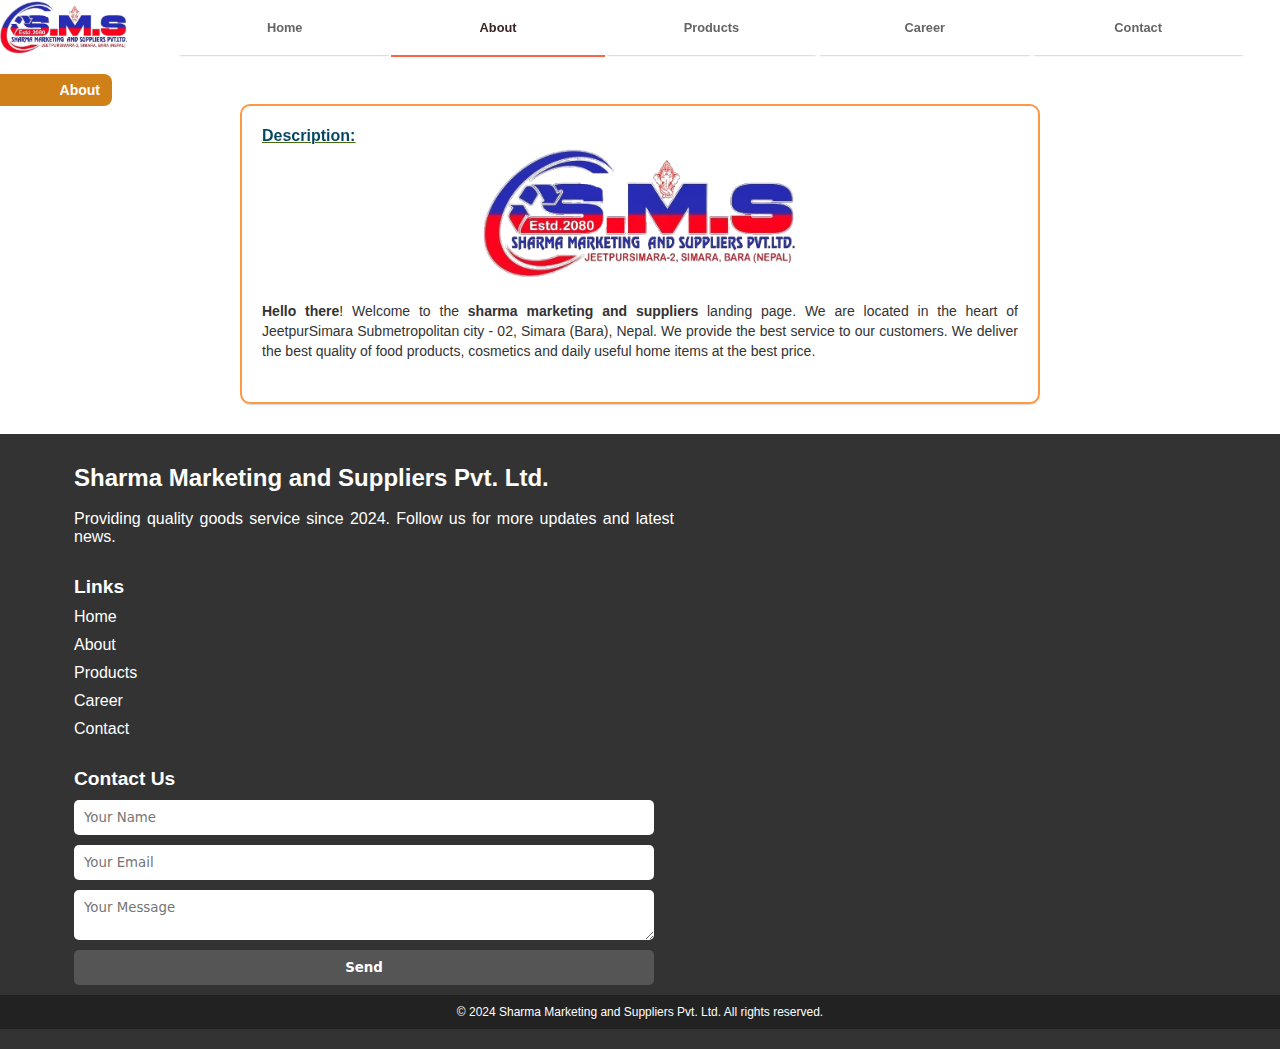
==== commit 2655d36d: "Update ab.html" ====
--- a/ab.html
+++ b/ab.html
@@ -93,7 +93,7 @@
       <b>sharma marketing and suppliers</b> landing page. We are located in
       the heart of JeetpurSimara Submetropolitan city - 02, Simara (Bara),
       Nepal. We provide the best service to our customers. We deliver the best
-      quality of foods, cosmetics and daily useful home items at the best
+      quality of food products, cosmetics and daily useful home items at the best
       price.
     </div>
   </div>
